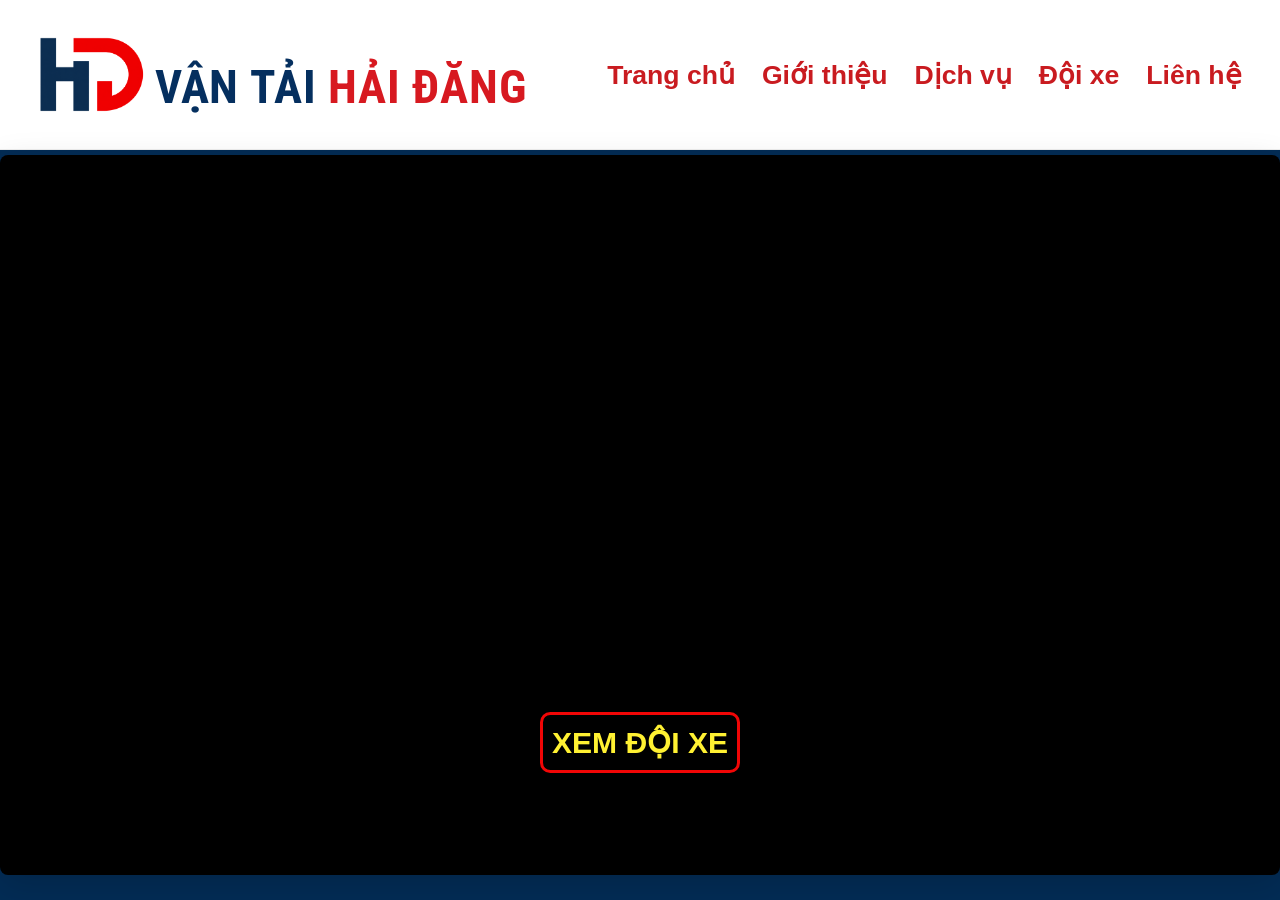
==== index.html @ 01729046 "final fix hero video pc mobile" ====
<!DOCTYPE html>
<html lang="vi">

<head>
    <meta charset="UTF-8">

    <meta
        name="viewport"
        content="width=device-width, initial-scale=1.0"
    >

    <title>Vận Tải Hải Đăng</title>

    <!-- GOOGLE FONT -->
    <link
        rel="preconnect"
        href="https://fonts.googleapis.com"
    >

    <link
        rel="preconnect"
        href="https://fonts.gstatic.com"
        crossorigin
    >

    <link
        href="https://fonts.googleapis.com/css2?family=Roboto+Condensed:wght@600;700;800&display=swap"
        rel="stylesheet"
    >

    <style>

        /* =====================================================
           1. RESET
        ===================================================== */

        * {
            margin: 0;
            padding: 0;
            box-sizing: border-box;
        }

        html,
        body {
            width: 100%;
            min-height: 100%;
        }

        body {
            font-family: Arial, Helvetica, sans-serif;
            background: #032c55;
            overflow-x: hidden;
        }

        img,
        video {
            display: block;
            max-width: 100%;
        }


        /* =====================================================
           2. HEADER
        ===================================================== */

        .header {
            width: 100%;
            min-height: 150px;

            display: flex;
            align-items: center;
            justify-content: space-between;

            gap: 30px;

            padding:
                0
                clamp(25px, 3vw, 60px);

            background: #ffffff;

            border-bottom:
                1px solid #eeeeee;
        }


        /* =====================================================
           3. LOGO + TÊN CÔNG TY
        ===================================================== */

        .brand {
            display: flex;
            align-items: flex-end;

            min-width: 0;
        }

        .brand-logo {
            width:
                clamp(
                    100px,
                    8.4vw,
                    160px
                );

            height:
                clamp(
                    80px,
                    6.3vw,
                    120px
                );

            object-fit: contain;

            flex-shrink: 0;
        }

        .brand-name {
            margin-left:
                clamp(
                    8px,
                    0.7vw,
                    12px
                );

            margin-bottom: 8px;

            font-family:
                "Roboto Condensed",
                Arial,
                sans-serif;

            font-size:
                clamp(
                    32px,
                    3.65vw,
                    70px
                );

            font-weight: 700;

            line-height: 0.8;

            letter-spacing: 0.8px;

            white-space: nowrap;
        }

        .brand-blue {
            color: #052f5f;
        }

        .brand-red {
            color: #d71920;
        }


        /* =====================================================
           4. MENU
        ===================================================== */

        .menu {
            display: flex;
            align-items: center;
            justify-content: flex-end;

            gap:
                clamp(
                    15px,
                    2.1vw,
                    40px
                );

            flex-shrink: 0;
        }

        .menu a {
            color: #c91b20;

            text-decoration: none;

            white-space: nowrap;

            font-size:
                clamp(
                    18px,
                    2.08vw,
                    40px
                );

            font-weight: 700;

            transition:
                color 0.2s ease,
                opacity 0.2s ease;
        }

        .menu a:hover {
            color: #052944;
            opacity: 0.75;
        }

        .menu a.active {
            color: #c91b20;
        }


        /* =====================================================
           5. MAIN
        ===================================================== */

        main {
            width: 100%;
        }


        /* =====================================================
           6. HERO
        ===================================================== */

        .hero {
            position: relative;

            width:
                min(
                    100%,
                    2050px
                );

            aspect-ratio: 16 / 9;

            margin:
                5px
                auto
                0;

            overflow: hidden;

            background: #000000;

            border-radius: 8px;

            box-shadow:
                0
                10px
                35px
                rgba(0, 0, 0, 0.15);
        }


        /* =====================================================
           7. BACKGROUND
        ===================================================== */

        .hero-background {
            position: absolute;
            inset: 0;

            width: 100%;
            height: 100%;

            background:
                url("image/background.jpg")
                center
                center
                / cover
                no-repeat;

            transform:
                translateX(0);

            transition:
                transform
                1.2s
                cubic-bezier(.77, 0, .18, 1);

            z-index: 2;
        }


        /* =====================================================
           8. VIDEO
        ===================================================== */

        .hero-video {
            position: absolute;
            inset: 0;

            width: 100%;
            height: 100%;

            background: #000000;

            transform:
                translateX(100%);

            transition:
                transform
                1.2s
                cubic-bezier(.77, 0, .18, 1);

            z-index: 1;
        }

        .hero-video video {
            width: 100%;
            height: 100%;

            object-fit: contain;

            background: #000000;
        }


        /* =====================================================
           9. TRẠNG THÁI HIỂN THỊ VIDEO
        ===================================================== */

        .hero.show-video
        .hero-background {
            transform:
                translateX(-100%);
        }

        .hero.show-video
        .hero-video {
            transform:
                translateX(0);
        }


        /* =====================================================
           10. TRẠNG THÁI QUAY VỀ BACKGROUND
        ===================================================== */

        .hero.show-background
        .hero-background {
            transform:
                translateX(0);
        }

        .hero.show-background
        .hero-video {
            transform:
                translateX(-100%);
        }


        /* =====================================================
           11. NÚT PC TRÊN HERO
        ===================================================== */

        .hero-content {
            position: absolute;
            inset: 0;

            display: flex;
            align-items: flex-end;
            justify-content: center;

            padding-bottom:
                clamp(
                    35px,
                    8vw,
                    165px
                );

            z-index: 10;
        }


        /* =====================================================
           12. NÚT XEM ĐỘI XE
        ===================================================== */

        .fleet-btn {
            width:
                clamp(
                    190px,
                    15.6vw,
                    300px
                );

            height:
                clamp(
                    55px,
                    4.7vw,
                    90px
                );

            display: inline-flex;
            align-items: center;
            justify-content: center;

            border:
                clamp(
                    3px,
                    0.26vw,
                    5px
                )
                solid
                #f10606;

            border-radius:
                clamp(
                    10px,
                    0.8vw,
                    15px
                );

            background: transparent;

            color: #fff132;

            font-size:
                clamp(
                    18px,
                    2.35vw,
                    45px
                );

            font-weight: 700;

            text-decoration: none;

            cursor: pointer;

            transition:
                background 0.25s ease,
                border-color 0.25s ease,
                transform 0.25s ease;
        }

        .fleet-btn:hover {
            background: #d71920;
            border-color: #d71920;

            transform:
                translateY(-2px);
        }


        /* =====================================================
           13. NÚT ÂM THANH
        ===================================================== */

        .sound-btn {
            position: absolute;

            right:
                clamp(
                    15px,
                    1.3vw,
                    25px
                );

            bottom:
                clamp(
                    15px,
                    1.3vw,
                    25px
                );

            z-index: 20;

            padding:
                clamp(
                    8px,
                    0.65vw,
                    12px
                )
                clamp(
                    14px,
                    1vw,
                    20px
                );

            border: 0;

            border-radius: 30px;

            background:
                rgba(
                    0,
                    0,
                    0,
                    0.65
                );

            color: #ffffff;

            font-size:
                clamp(
                    12px,
                    0.83vw,
                    16px
                );

            font-weight: 700;

            cursor: pointer;

            white-space: nowrap;
        }


        /* =====================================================
           14. MOBILE ONLY
        ===================================================== */

        .mobile-fleet {
            display: none;
        }

        .mobile-intro {
            display: none;
        }


        /* =====================================================
           15. <= 1200PX
        ===================================================== */

        @media (max-width: 1200px) {

            .header {
                min-height: 120px;

                padding:
                    0
                    25px;

                gap: 20px;
            }

            .brand-name {
                font-size:
                    clamp(
                        28px,
                        3.5vw,
                        48px
                    );
            }

            .menu {
                gap: 18px;
            }

            .menu a {
                font-size:
                    clamp(
                        17px,
                        1.8vw,
                        25px
                    );
            }

        }


        /* =====================================================
           16. <= 900PX
        ===================================================== */

        @media (max-width: 900px) {

            .header {
                min-height: auto;

                flex-direction: column;

                justify-content: center;

                padding:
                    15px
                    20px;

                gap: 15px;
            }

            .brand {
                width: 100%;

                justify-content: center;
            }

            .brand-logo {
                width: 100px;
                height: 75px;
            }

            .brand-name {
                margin-left: 8px;
                margin-bottom: 7px;

                font-size: 34px;
            }

            .menu {
                width: 100%;

                justify-content: center;

                flex-wrap: wrap;

                gap:
                    12px
                    20px;
            }

            .menu a {
                font-size: 18px;
            }

            .hero {
                margin-top: 0;

                border-radius: 0;
            }

            .hero-content {
                padding-bottom: 100px;
            }

            .fleet-btn {
                width: 200px;
                height: 60px;

                font-size: 22px;
            }

        }


        /* =====================================================
           17. <= 768PX
        ===================================================== */

        @media (max-width: 768px) {

            .brand-logo {
                width: 85px;
                height: 65px;
            }

            .brand-name {
                font-size: 29px;
            }

            .menu {
                gap:
                    10px
                    16px;
            }

            .menu a {
                font-size: 16px;
            }

            .hero-content {
                padding-bottom: 80px;
            }

            .fleet-btn {
                width: 180px;
                height: 55px;

                font-size: 20px;

                border-width: 3px;
            }

        }


        /* =====================================================
           18. MOBILE <= 500PX

           PC VÀ MOBILE BẮT ĐẦU TÁCH GIAO DIỆN
        ===================================================== */

        @media (max-width: 500px) {

            /* HEADER */

            .header {
                width: 100%;

                padding:
                    10px
                    15px;

                gap: 10px;
            }

            .brand-logo {
                width: 70px;
                height: 55px;
            }

            .brand-name {
                margin-left: 6px;
                margin-bottom: 5px;

                font-size: 22px;

                letter-spacing: 0.3px;
            }


            /* MENU */

            .menu {
                width: 100%;

                justify-content: center;

                flex-wrap: wrap;

                gap:
                    8px
                    13px;
            }

            .menu a {
                font-size: 14px;
            }


            /* HERO */

            .hero {
                width: 100%;

                aspect-ratio: 16 / 9;

                margin: 0;

                border-radius: 0;
            }


            /* ẨN NÚT PC */

            .hero-content {
                display: none;
            }


            /* VIDEO MOBILE */

            .hero-video video {
                width: 100%;
                height: 100%;

                object-fit: contain;
            }


            /* SOUND MOBILE */

            .sound-btn {
                right: 10px;
                bottom: 10px;

                padding:
                    7px
                    10px;

                font-size: 11px;
            }


            /* NÚT RIÊNG MOBILE */

            .mobile-fleet {
                width: 100%;
                height: 75px;

                display: flex;
                align-items: center;
                justify-content: center;

                padding:
                    15px
                    0;

                background: #032c55;
            }

            .mobile-fleet
            .fleet-btn {
                width: 150px;
                height: 45px;

                border-width: 2px;

                border-radius: 8px;

                font-size: 16px;

                transform: none;
            }


            /* NỘI DUNG MOBILE SAU HERO */

            .mobile-intro {
                display: block;

                width: 100%;

                background: #032c55;
            }

        }


        /* =====================================================
           19. MOBILE RẤT NHỎ <= 380PX
        ===================================================== */

        @media (max-width: 380px) {

            .brand-logo {
                width: 60px;
                height: 48px;
            }

            .brand-name {
                font-size: 19px;
            }

            .menu {
                gap:
                    6px
                    10px;
            }

            .menu a {
                font-size: 13px;
            }

            .mobile-fleet {
                height: 70px;
            }

            .mobile-fleet
            .fleet-btn {
                width: 135px;
                height: 40px;

                font-size: 14px;
            }

        }


        /* =====================================================
           20. MÀN HÌNH SIÊU LỚN
        ===================================================== */

        @media (min-width: 2051px) {

            .hero {
                max-width: 2050px;
            }

        }

    </style>
</head>


<body>


    <!-- =====================================================
         HEADER
    ===================================================== -->

    <header class="header">


        <!-- LOGO + TÊN -->
        <div class="brand">

            <img
                class="brand-logo"
                src="image/logo.png"
                alt="Logo Vận Tải Hải Đăng"
            >

            <div class="brand-name">

                <span class="brand-blue">
                    VẬN TẢI
                </span>

                <span class="brand-red">
                    HẢI ĐĂNG
                </span>

            </div>

        </div>


        <!-- MENU -->
        <nav
            class="menu"
            aria-label="Menu chính"
        >

            <a
                href="index.html"
                class="active"
            >
                Trang chủ
            </a>

            <a href="#">
                Giới thiệu
            </a>

            <a href="#">
                Dịch vụ
            </a>

            <a href="#">
                Đội xe
            </a>

            <a href="lienhe.html">
                Liên hệ
            </a>

        </nav>

    </header>


    <!-- =====================================================
         MAIN
    ===================================================== -->

    <main>


        <!-- =================================================
             HERO
        ================================================== -->

        <section
            class="hero"
            id="hero"
        >


            <!-- BACKGROUND -->
            <div
                class="hero-background"
                aria-hidden="true"
            ></div>


            <!-- NÚT PC -->
            <div class="hero-content">

                <a
                    href="#"
                    class="fleet-btn"
                >
                    XEM ĐỘI XE
                </a>

            </div>


            <!-- VIDEO -->
            <div class="hero-video">

                <video
                    id="heroVideo"
                    muted
                    autoplay
                    playsinline
                    webkit-playsinline
                    preload="auto"
                    disablepictureinpicture
                >
                    <source
                        src="videoweb.mp4"
                        type="video/mp4"
                    >
                    Trình duyệt không hỗ trợ video.
                </video>


                <!-- SOUND -->
                <button
                    class="sound-btn"
                    id="soundBtn"
                    type="button"
                    aria-label="Bật hoặc tắt âm thanh video"
                >
                    🔇 Bật âm thanh
                </button>

            </div>

        </section>


        <!-- =================================================
             NÚT MOBILE
        ================================================== -->

        <div class="mobile-fleet">

            <a
                href="#"
                class="fleet-btn"
            >
                XEM ĐỘI XE
            </a>

        </div>


        <!-- =================================================
             PHẦN SAU HERO MOBILE
        ================================================== -->

        <section class="mobile-intro">

        </section>


    </main>


    <!-- =====================================================
         JAVASCRIPT
    ===================================================== -->
    <script>
        (() => {
            "use strict";

            const hero = document.getElementById("hero");
            const video = document.getElementById("heroVideo");
            const soundBtn = document.getElementById("soundBtn");

            const BACKGROUND_TIME = 5000;
            const SLIDE_TIME = 1200;

            const background = hero.querySelector(".hero-background");
            const videoLayer = hero.querySelector(".hero-video");

            const isMobile = window.matchMedia("(max-width: 500px)").matches;

            let cycleTimer = null;
            let transitionTimer = null;
            let cycleLocked = false;

            /* ==============================
               CẤU HÌNH ÂM THANH
            ============================== */
            video.muted = true;
            video.defaultMuted = true;
            video.volume = 1;

            function updateSoundButton() {
                soundBtn.textContent = video.muted
                    ? "🔇 Bật âm thanh"
                    : "🔊 Tắt âm thanh";
            }

            soundBtn.addEventListener("click", async () => {
                video.muted = !video.muted;
                updateSoundButton();

                if (video.paused) {
                    try {
                        await video.play();
                    } catch (error) {
                        console.log("Không thể phát video sau khi bật âm thanh:", error);
                    }
                }
            });

            updateSoundButton();

            /* ==============================
               HÀM HỖ TRỢ HIỆU ỨNG
            ============================== */
            function clearTimers() {
                clearTimeout(cycleTimer);
                clearTimeout(transitionTimer);
            }

            function setNoTransition() {
                background.style.transition = "none";
                videoLayer.style.transition = "none";
            }

            function setSlideTransition() {
                const transition = `transform ${SLIDE_TIME}ms cubic-bezier(.77, 0, .18, 1)`;
                background.style.transition = transition;
                videoLayer.style.transition = transition;
            }

            function showBackgroundInstant() {
                setNoTransition();

                background.style.transform = "translateX(0)";
                videoLayer.style.transform = "translateX(100%)";

                void hero.offsetWidth;
                setSlideTransition();
            }

            async function prepareVideoAtStart() {
                video.muted = true;
                updateSoundButton();

                try {
                    if (video.readyState < 1) {
                        video.load();
                    }

                    try {
                        video.currentTime = 0;
                    } catch (_) {}

                    const playPromise = video.play();

                    if (playPromise && typeof playPromise.then === "function") {
                        await playPromise;
                    }

                    // Đảm bảo video bắt đầu đúng từ đầu khi xuất hiện.
                    try {
                        video.currentTime = 0;
                    } catch (_) {}

                    return true;
                } catch (error) {
                    console.log("Autoplay chưa được trình duyệt cho phép:", error);
                    return false;
                }
            }

            async function slideToVideo() {
                if (cycleLocked) return;
                cycleLocked = true;
                clearTimers();

                const canPlay = await prepareVideoAtStart();

                if (!canPlay) {
                    cycleLocked = false;
                    // Không chuyển sang khung đen nếu autoplay bị chặn.
                    cycleTimer = setTimeout(slideToVideo, 1500);
                    return;
                }

                setNoTransition();
                background.style.transform = "translateX(0)";
                videoLayer.style.transform = "translateX(100%)";

                void hero.offsetWidth;
                setSlideTransition();

                requestAnimationFrame(() => {
                    background.style.transform = "translateX(-100%)";
                    videoLayer.style.transform = "translateX(0)";
                });

                transitionTimer = setTimeout(() => {
                    cycleLocked = false;
                }, SLIDE_TIME + 50);
            }

            function slideBackToBackground() {
                if (cycleLocked) return;
                cycleLocked = true;
                clearTimers();

                // Chuẩn bị background ở bên PHẢI để lướt vào thay video.
                setNoTransition();
                background.style.transform = "translateX(100%)";
                videoLayer.style.transform = "translateX(0)";

                void hero.offsetWidth;
                setSlideTransition();

                requestAnimationFrame(() => {
                    background.style.transform = "translateX(0)";
                    videoLayer.style.transform = "translateX(-100%)";
                });

                transitionTimer = setTimeout(() => {
                    video.pause();

                    setNoTransition();
                    background.style.transform = "translateX(0)";
                    videoLayer.style.transform = "translateX(100%)";

                    void hero.offsetWidth;
                    setSlideTransition();

                    cycleLocked = false;
                    cycleTimer = setTimeout(slideToVideo, BACKGROUND_TIME);
                }, SLIDE_TIME + 50);
            }

            video.addEventListener("ended", slideBackToBackground);

            video.addEventListener("error", () => {
                console.log("Video không tải được. Giữ background.");
                clearTimers();
                video.pause();
                showBackgroundInstant();
                cycleLocked = false;
            });

            /* =====================================================
               PC
               - Background 5 giây
               - Sau đó mới phát video
            ===================================================== */
            async function startDesktopMode() {
                clearTimers();
                cycleLocked = false;
                video.pause();

                try {
                    video.currentTime = 0;
                } catch (_) {}

                showBackgroundInstant();
                cycleTimer = setTimeout(slideToVideo, BACKGROUND_TIME);
            }

            /* =====================================================
               MOBILE
               TÁCH RIÊNG:
               - Khởi động video muted ngay khi tải trang để Safari/
                 Chrome mobile cấp quyền autoplay.
               - Video vẫn nằm ngoài màn hình bên phải.
               - Đúng 5 giây sẽ tua về 00:00 rồi mới trượt vào.
            ===================================================== */
            async function startMobileMode() {
                clearTimers();
                cycleLocked = false;
                showBackgroundInstant();

                video.muted = true;
                video.defaultMuted = true;
                updateSoundButton();

                try {
                    video.load();
                } catch (_) {}

                // "Mồi" autoplay ngay khi trang được mở trên mobile.
                try {
                    const p = video.play();
                    if (p && typeof p.catch === "function") {
                        p.catch(() => {});
                    }
                } catch (_) {}

                cycleTimer = setTimeout(slideToVideo, BACKGROUND_TIME);

                // Dự phòng cho một số trình duyệt mobile cần lần chạm đầu tiên.
                const unlockMobileVideo = async () => {
                    if (!isMobile) return;

                    video.muted = true;

                    try {
                        await video.play();
                    } catch (_) {}

                    document.removeEventListener("touchstart", unlockMobileVideo);
                    document.removeEventListener("pointerdown", unlockMobileVideo);
                };

                document.addEventListener("touchstart", unlockMobileVideo, { once: true, passive: true });
                document.addEventListener("pointerdown", unlockMobileVideo, { once: true, passive: true });
            }

            if (isMobile) {
                startMobileMode();
            } else {
                startDesktopMode();
            }

            window.addEventListener("pagehide", clearTimers);
        })();
    </script>



</body>
</html>
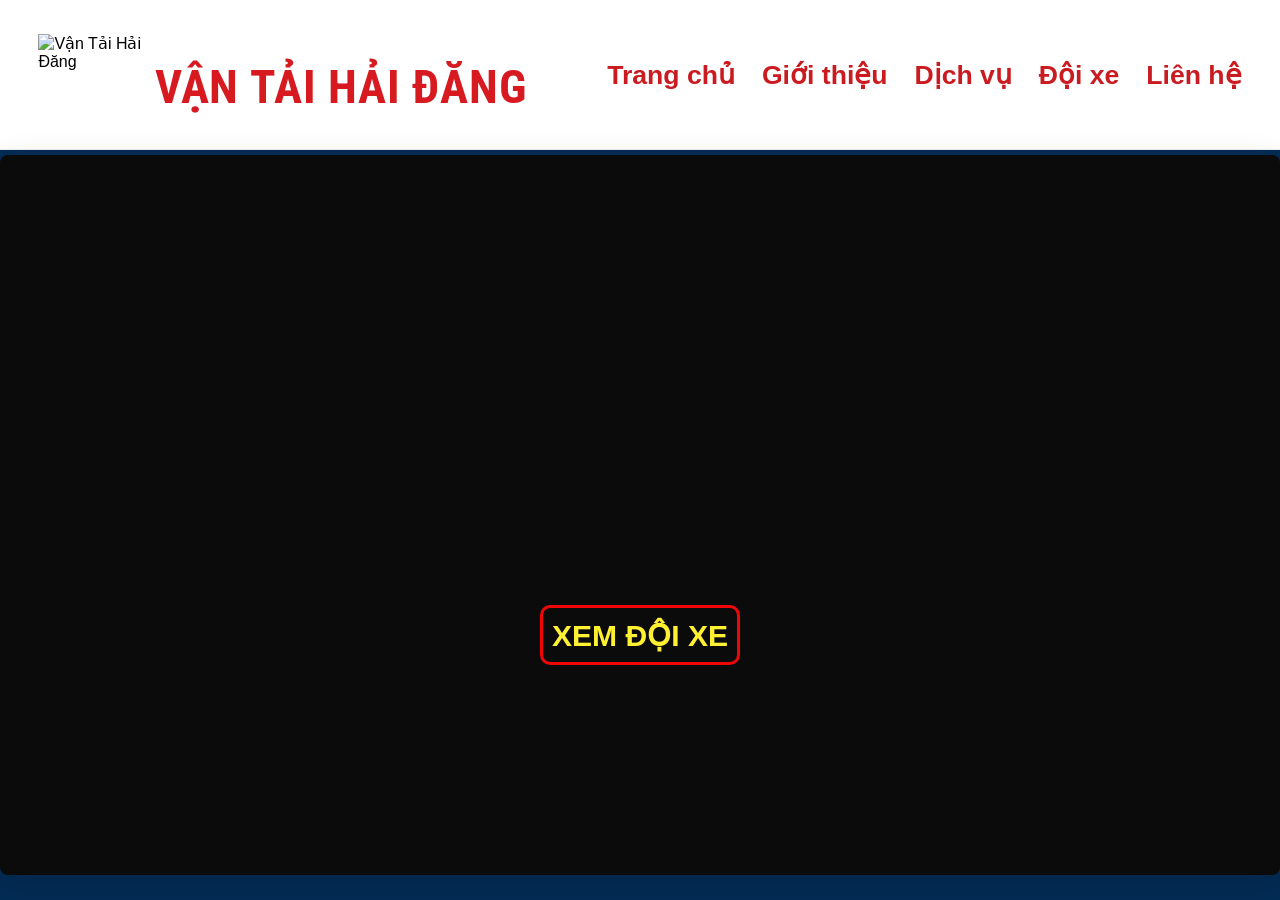
==== commit 663072ac: "final fix hero video pc mobile" ====
--- a/index.html
+++ b/index.html
@@ -4,25 +4,11 @@
 <head>
     <meta charset="UTF-8">
 
-    <meta
-        name="viewport"
-        content="width=device-width, initial-scale=1.0"
-    >
+    <meta name="viewport" content="width=device-width, initial-scale=1.0">
 
     <title>Vận Tải Hải Đăng</title>
 
-    <!-- GOOGLE FONT -->
-    <link
-        rel="preconnect"
-        href="https://fonts.googleapis.com"
-    >
-
-    <link
-        rel="preconnect"
-        href="https://fonts.gstatic.com"
-        crossorigin
-    >
-
+    <!-- FONT -->
     <link
         href="https://fonts.googleapis.com/css2?family=Roboto+Condensed:wght@600;700;800&display=swap"
         rel="stylesheet"
@@ -31,7 +17,7 @@
     <style>
 
         /* =====================================================
-           1. RESET
+           RESET
         ===================================================== */
 
         * {
@@ -40,123 +26,100 @@
             box-sizing: border-box;
         }
 
+
         html,
         body {
             width: 100%;
             min-height: 100%;
         }
 
+
         body {
             font-family: Arial, Helvetica, sans-serif;
             background: #032c55;
             overflow-x: hidden;
         }
 
+
         img,
         video {
-            display: block;
             max-width: 100%;
         }
 
 
         /* =====================================================
-           2. HEADER
+           HEADER
         ===================================================== */
 
         .header {
             width: 100%;
             min-height: 150px;
 
+            background: #ffffff;
+
             display: flex;
             align-items: center;
             justify-content: space-between;
 
+            padding: 0 clamp(25px, 3vw, 60px);
+
+            border-bottom: 1px solid #eeeeee;
+
             gap: 30px;
-
-            padding:
-                0
-                clamp(25px, 3vw, 60px);
-
-            background: #ffffff;
-
-            border-bottom:
-                1px solid #eeeeee;
-        }
-
-
-        /* =====================================================
-           3. LOGO + TÊN CÔNG TY
-        ===================================================== */
-
-        .brand {
+        }
+
+
+        /* =====================================================
+           LOGO
+        ===================================================== */
+
+        .logo {
             display: flex;
             align-items: flex-end;
 
+            flex-shrink: 1;
+
             min-width: 0;
         }
 
-        .brand-logo {
-            width:
-                clamp(
-                    100px,
-                    8.4vw,
-                    160px
-                );
-
-            height:
-                clamp(
-                    80px,
-                    6.3vw,
-                    120px
-                );
+
+        .logo img {
+            width: clamp(100px, 8.4vw, 160px);
+            height: clamp(80px, 6.3vw, 120px);
 
             object-fit: contain;
 
+            display: block;
+
             flex-shrink: 0;
         }
 
-        .brand-name {
-            margin-left:
-                clamp(
-                    8px,
-                    0.7vw,
-                    12px
-                );
-
+
+        .logo-text {
+            margin-left: clamp(8px, 0.7vw, 12px);
             margin-bottom: 8px;
 
-            font-family:
-                "Roboto Condensed",
-                Arial,
-                sans-serif;
-
-            font-size:
-                clamp(
-                    32px,
-                    3.65vw,
-                    70px
-                );
+            color: #d71920;
+
+            font-family: "Roboto Condensed", Arial, sans-serif;
+
+            /*
+                Tự co giãn theo màn hình
+            */
+            font-size: clamp(32px, 3.65vw, 70px);
 
             font-weight: 700;
 
+            letter-spacing: 0.8px;
+
             line-height: 0.8;
 
-            letter-spacing: 0.8px;
-
             white-space: nowrap;
         }
 
-        .brand-blue {
-            color: #052f5f;
-        }
-
-        .brand-red {
-            color: #d71920;
-        }
-
-
-        /* =====================================================
-           4. MENU
+
+        /* =====================================================
+           MENU
         ===================================================== */
 
         .menu {
@@ -164,49 +127,42 @@
             align-items: center;
             justify-content: flex-end;
 
-            gap:
-                clamp(
-                    15px,
-                    2.1vw,
-                    40px
-                );
+            gap: clamp(15px, 2.1vw, 40px);
 
             flex-shrink: 0;
         }
 
+
         .menu a {
+            font-size: clamp(18px, 2.08vw, 40px);
+
+            font-weight: 700;
+
             color: #c91b20;
 
             text-decoration: none;
 
             white-space: nowrap;
-
-            font-size:
-                clamp(
-                    18px,
-                    2.08vw,
-                    40px
-                );
-
-            font-weight: 700;
 
             transition:
                 color 0.2s ease,
                 opacity 0.2s ease;
         }
 
+
         .menu a:hover {
             color: #052944;
             opacity: 0.75;
         }
 
-        .menu a.active {
+
+        .menu .active {
             color: #c91b20;
         }
 
 
         /* =====================================================
-           5. MAIN
+           MAIN
         ===================================================== */
 
         main {
@@ -215,310 +171,268 @@
 
 
         /* =====================================================
-           6. HERO
+           HERO / BANNER
         ===================================================== */
 
         .hero {
+
+            /*
+                Banner luôn giữ tỷ lệ 16:9
+            */
+            width: min(100%, 2050px);
+
+            aspect-ratio: 16 / 9;
+
+            margin: 5px auto 0;
+
             position: relative;
 
-            width:
-                min(
-                    100%,
-                    2050px
-                );
-
-            aspect-ratio: 16 / 9;
-
-            margin:
-                5px
-                auto
-                0;
-
             overflow: hidden;
 
-            background: #000000;
+            background: #0b0b0b;
 
             border-radius: 8px;
 
             box-shadow:
-                0
-                10px
-                35px
-                rgba(0, 0, 0, 0.15);
-        }
-
-
-        /* =====================================================
-           7. BACKGROUND
+                0 10px 35px rgba(0, 0, 0, 0.15);
+        }
+
+
+        /* =====================================================
+           BACKGROUND
         ===================================================== */
 
         .hero-background {
+
             position: absolute;
+
             inset: 0;
 
             width: 100%;
             height: 100%;
 
-            background:
-                url("image/background.jpg")
-                center
-                center
-                / cover
-                no-repeat;
-
-            transform:
-                translateX(0);
+            background-image: url("Image/background.png");
+
+            /*
+                Giữ đúng tỷ lệ ảnh.
+            */
+            background-size: cover;
+
+            background-position: center;
+
+            background-repeat: no-repeat;
+
+            transform: translateX(0);
 
             transition:
-                transform
-                1.2s
-                cubic-bezier(.77, 0, .18, 1);
+                transform 1.2s cubic-bezier(.77, 0, .18, 1);
 
             z-index: 2;
         }
 
 
         /* =====================================================
-           8. VIDEO
+           VIDEO
         ===================================================== */
 
         .hero-video {
+
             position: absolute;
+
             inset: 0;
 
             width: 100%;
             height: 100%;
 
-            background: #000000;
-
-            transform:
-                translateX(100%);
+            background: #000;
+
+            transform: translateX(100%);
 
             transition:
-                transform
-                1.2s
-                cubic-bezier(.77, 0, .18, 1);
+                transform 1.2s cubic-bezier(.77, 0, .18, 1);
 
             z-index: 1;
         }
 
+
         .hero-video video {
+
             width: 100%;
             height: 100%;
 
+            /*
+                Giữ nguyên tỷ lệ video
+            */
             object-fit: contain;
 
-            background: #000000;
-        }
-
-
-        /* =====================================================
-           9. TRẠNG THÁI HIỂN THỊ VIDEO
-        ===================================================== */
-
-        .hero.show-video
-        .hero-background {
-            transform:
-                translateX(-100%);
-        }
-
-        .hero.show-video
-        .hero-video {
-            transform:
-                translateX(0);
-        }
-
-
-        /* =====================================================
-           10. TRẠNG THÁI QUAY VỀ BACKGROUND
-        ===================================================== */
-
-        .hero.show-background
-        .hero-background {
-            transform:
-                translateX(0);
-        }
-
-        .hero.show-background
-        .hero-video {
-            transform:
-                translateX(-100%);
-        }
-
-
-        /* =====================================================
-           11. NÚT PC TRÊN HERO
+            display: block;
+        }
+
+
+        /* =====================================================
+           CHUYỂN BACKGROUND → VIDEO
+        ===================================================== */
+
+        .hero.show-video .hero-background {
+            transform: translateX(-100%);
+        }
+
+
+        .hero.show-video .hero-video {
+            transform: translateX(0);
+        }
+
+
+        /* =====================================================
+           QUAY VIDEO → BACKGROUND
+        ===================================================== */
+
+        .hero.show-background .hero-background {
+            transform: translateX(0);
+        }
+
+
+        .hero.show-background .hero-video {
+            transform: translateX(-100%);
+        }
+
+
+        /* =====================================================
+           NỘI DUNG TRÊN BANNER
         ===================================================== */
 
         .hero-content {
+
             position: absolute;
-            inset: 0;
+
+            left: 0;
+            right: 0;
+
+            /*
+                Không dùng margin-top cố định nữa.
+            */
+            top: 0;
+
+            width: 100%;
+            height: 100%;
 
             display: flex;
+
             align-items: flex-end;
+
             justify-content: center;
 
-            padding-bottom:
-                clamp(
-                    35px,
-                    8vw,
-                    165px
-                );
+            padding-bottom: clamp(80px, 16.4vw, 335px);
 
             z-index: 10;
         }
 
 
         /* =====================================================
-           12. NÚT XEM ĐỘI XE
-        ===================================================== */
-
-        .fleet-btn {
-            width:
-                clamp(
-                    190px,
-                    15.6vw,
-                    300px
-                );
-
-            height:
-                clamp(
-                    55px,
-                    4.7vw,
-                    90px
-                );
+           NÚT XEM ĐỘI XE
+        ===================================================== */
+
+        .hero-btn {
 
             display: inline-flex;
+
             align-items: center;
             justify-content: center;
 
+            width: clamp(190px, 15.6vw, 300px);
+
+            height: clamp(55px, 4.7vw, 90px);
+
             border:
-                clamp(
-                    3px,
-                    0.26vw,
-                    5px
-                )
+                clamp(3px, 0.26vw, 5px)
                 solid
                 #f10606;
 
             border-radius:
-                clamp(
-                    10px,
-                    0.8vw,
-                    15px
-                );
+                clamp(10px, 0.8vw, 15px);
+
+            color: #fff132;
 
             background: transparent;
 
+            font-size:
+                clamp(18px, 2.35vw, 45px);
+
+            font-weight: 700;
+
+            text-decoration: none;
+
+            cursor: pointer;
+
+            transition:
+                all 0.3s ease;
+
+            /*
+                Không dùng top:315px nữa.
+            */
+            position: relative;
+        }
+
+
+        .hero-btn:hover {
+
             color: #fff132;
 
+            background: #d71920;
+
+            border-color: #d71920;
+        }
+
+
+        /* =====================================================
+           NÚT ÂM THANH
+        ===================================================== */
+
+        #soundBtn {
+
+            position: absolute;
+
+            right: clamp(15px, 1.3vw, 25px);
+
+            bottom: clamp(15px, 1.3vw, 25px);
+
+            z-index: 20;
+
+            padding:
+                clamp(8px, 0.65vw, 12px)
+                clamp(14px, 1vw, 20px);
+
+            border: none;
+
+            border-radius: 30px;
+
+            background:
+                rgba(0, 0, 0, 0.65);
+
+            color: white;
+
             font-size:
-                clamp(
-                    18px,
-                    2.35vw,
-                    45px
-                );
+                clamp(12px, 0.83vw, 16px);
 
             font-weight: 700;
 
-            text-decoration: none;
-
             cursor: pointer;
 
+            white-space: nowrap;
+
             transition:
-                background 0.25s ease,
-                border-color 0.25s ease,
-                transform 0.25s ease;
-        }
-
-        .fleet-btn:hover {
-            background: #d71920;
-            border-color: #d71920;
-
-            transform:
-                translateY(-2px);
-        }
-
-
-        /* =====================================================
-           13. NÚT ÂM THANH
-        ===================================================== */
-
-        .sound-btn {
-            position: absolute;
-
-            right:
-                clamp(
-                    15px,
-                    1.3vw,
-                    25px
-                );
-
-            bottom:
-                clamp(
-                    15px,
-                    1.3vw,
-                    25px
-                );
-
-            z-index: 20;
-
-            padding:
-                clamp(
-                    8px,
-                    0.65vw,
-                    12px
-                )
-                clamp(
-                    14px,
-                    1vw,
-                    20px
-                );
-
-            border: 0;
-
-            border-radius: 30px;
-
-            background:
-                rgba(
-                    0,
-                    0,
-                    0,
-                    0.65
-                );
-
-            color: #ffffff;
-
-            font-size:
-                clamp(
-                    12px,
-                    0.83vw,
-                    16px
-                );
-
-            font-weight: 700;
-
-            cursor: pointer;
-
-            white-space: nowrap;
-        }
-
-
-        /* =====================================================
-           14. MOBILE ONLY
-        ===================================================== */
-
-        .mobile-fleet {
-            display: none;
-        }
-
-        .mobile-intro {
-            display: none;
-        }
-
-
-        /* =====================================================
-           15. <= 1200PX
+                background 0.2s ease;
+        }
+
+
+        #soundBtn:hover {
+            background: rgba(0, 0, 0, 0.85);
+        }
+
+
+        /* =====================================================
+           LAPTOP / PC NHỎ
+           1200px
         ===================================================== */
 
         @media (max-width: 1200px) {
@@ -527,348 +441,324 @@
                 min-height: 120px;
 
                 padding:
-                    0
-                    25px;
+                    0 25px;
 
                 gap: 20px;
             }
 
-            .brand-name {
-                font-size:
-                    clamp(
-                        28px,
-                        3.5vw,
-                        48px
-                    );
-            }
+
+            .logo-text {
+                font-size: clamp(28px, 3.5vw, 48px);
+            }
+
 
             .menu {
                 gap: 18px;
             }
 
+
             .menu a {
-                font-size:
-                    clamp(
-                        17px,
-                        1.8vw,
-                        25px
-                    );
-            }
-
-        }
-
-
-        /* =====================================================
-           16. <= 900PX
+                font-size: clamp(17px, 1.8vw, 25px);
+            }
+        }
+
+
+        /* =====================================================
+           LAPTOP / PC 900px
         ===================================================== */
 
         @media (max-width: 900px) {
 
             .header {
+
                 min-height: auto;
 
+                padding:
+                    15px 20px;
+
                 flex-direction: column;
 
                 justify-content: center;
 
+                gap: 15px;
+            }
+
+
+            .logo {
+
+                justify-content: center;
+
+                width: 100%;
+            }
+
+
+            .logo img {
+
+                width: 100px;
+
+                height: 75px;
+            }
+
+
+            .logo-text {
+
+                font-size: 34px;
+
+                margin-left: 8px;
+
+                margin-bottom: 7px;
+            }
+
+
+            .menu {
+
+                width: 100%;
+
+                justify-content: center;
+
+                flex-wrap: wrap;
+
+                gap: 12px 20px;
+            }
+
+
+            .menu a {
+
+                font-size: 18px;
+            }
+
+
+            .hero {
+
+                margin-top: 0;
+
+                border-radius: 0;
+            }
+
+
+            .hero-content {
+
+                padding-bottom: 100px;
+            }
+
+
+            .hero-btn {
+
+                width: 200px;
+
+                height: 60px;
+
+                font-size: 22px;
+            }
+        }
+
+
+        /* =====================================================
+           TABLET
+           768px
+        ===================================================== */
+
+        @media (max-width: 768px) {
+
+            .logo img {
+
+                width: 85px;
+
+                height: 65px;
+            }
+
+
+            .logo-text {
+
+                font-size: 29px;
+            }
+
+
+            .menu {
+
+                gap: 10px 16px;
+            }
+
+
+            .menu a {
+
+                font-size: 16px;
+            }
+
+
+            .hero-content {
+
+                padding-bottom: 80px;
+            }
+
+
+            .hero-btn {
+
+                width: 180px;
+
+                height: 55px;
+
+                font-size: 20px;
+
+                border-width: 3px;
+            }
+        }
+
+
+        /* =====================================================
+           ĐIỆN THOẠI
+           500px
+        ===================================================== */
+
+        @media (max-width: 500px) {
+
+            .header {
+
                 padding:
-                    15px
-                    20px;
-
-                gap: 15px;
-            }
-
-            .brand {
+                    10px 15px;
+
+                gap: 10px;
+            }
+
+
+            .logo img {
+
+                width: 70px;
+
+                height: 55px;
+            }
+
+
+            .logo-text {
+
+                font-size: 22px;
+
+                margin-left: 6px;
+
+                margin-bottom: 5px;
+
+                letter-spacing: 0.3px;
+            }
+
+
+            .menu {
+
+                gap: 8px 13px;
+            }
+
+
+            .menu a {
+
+                font-size: 14px;
+            }
+
+
+            .hero {
+
                 width: 100%;
 
-                justify-content: center;
-            }
-
-            .brand-logo {
-                width: 100px;
-                height: 75px;
-            }
-
-            .brand-name {
-                margin-left: 8px;
-                margin-bottom: 7px;
-
-                font-size: 34px;
-            }
+                aspect-ratio: 16 / 9;
+            }
+
+
+            .hero-content {
+
+                padding-bottom: 45px;
+            }
+
+
+            .hero-btn {
+
+                width: 150px;
+
+                height: 45px;
+
+                font-size: 16px;
+
+                border-width: 2px;
+
+                border-radius: 8px;
+            }
+
+
+            #soundBtn {
+
+                right: 10px;
+
+                bottom: 10px;
+
+                padding:
+                    7px 10px;
+
+                font-size: 11px;
+            }
+        }
+
+
+        /* =====================================================
+           ĐIỆN THOẠI RẤT NHỎ
+           380px
+        ===================================================== */
+
+        @media (max-width: 380px) {
+
+            .logo img {
+
+                width: 60px;
+
+                height: 48px;
+            }
+
+
+            .logo-text {
+
+                font-size: 19px;
+            }
+
+
+            .menu a {
+
+                font-size: 13px;
+            }
+
 
             .menu {
-                width: 100%;
-
-                justify-content: center;
-
-                flex-wrap: wrap;
-
-                gap:
-                    12px
-                    20px;
-            }
-
-            .menu a {
-                font-size: 18px;
-            }
+
+                gap: 6px 10px;
+            }
+
+
+            .hero-content {
+
+                padding-bottom: 35px;
+            }
+
+
+            .hero-btn {
+
+                width: 135px;
+
+                height: 40px;
+
+                font-size: 14px;
+            }
+        }
+
+
+        /* =====================================================
+           MÀN HÌNH CỰC LỚN
+        ===================================================== */
+
+        @media (min-width: 2051px) {
 
             .hero {
-                margin-top: 0;
-
-                border-radius: 0;
-            }
-
-            .hero-content {
-                padding-bottom: 100px;
-            }
-
-            .fleet-btn {
-                width: 200px;
-                height: 60px;
-
-                font-size: 22px;
-            }
-
-        }
-
-
-        /* =====================================================
-           17. <= 768PX
-        ===================================================== */
-
-        @media (max-width: 768px) {
-
-            .brand-logo {
-                width: 85px;
-                height: 65px;
-            }
-
-            .brand-name {
-                font-size: 29px;
-            }
-
-            .menu {
-                gap:
-                    10px
-                    16px;
-            }
-
-            .menu a {
-                font-size: 16px;
-            }
-
-            .hero-content {
-                padding-bottom: 80px;
-            }
-
-            .fleet-btn {
-                width: 180px;
-                height: 55px;
-
-                font-size: 20px;
-
-                border-width: 3px;
-            }
-
-        }
-
-
-        /* =====================================================
-           18. MOBILE <= 500PX
-
-           PC VÀ MOBILE BẮT ĐẦU TÁCH GIAO DIỆN
-        ===================================================== */
-
-        @media (max-width: 500px) {
-
-            /* HEADER */
-
-            .header {
-                width: 100%;
-
-                padding:
-                    10px
-                    15px;
-
-                gap: 10px;
-            }
-
-            .brand-logo {
-                width: 70px;
-                height: 55px;
-            }
-
-            .brand-name {
-                margin-left: 6px;
-                margin-bottom: 5px;
-
-                font-size: 22px;
-
-                letter-spacing: 0.3px;
-            }
-
-
-            /* MENU */
-
-            .menu {
-                width: 100%;
-
-                justify-content: center;
-
-                flex-wrap: wrap;
-
-                gap:
-                    8px
-                    13px;
-            }
-
-            .menu a {
-                font-size: 14px;
-            }
-
-
-            /* HERO */
-
-            .hero {
-                width: 100%;
-
-                aspect-ratio: 16 / 9;
-
-                margin: 0;
-
-                border-radius: 0;
-            }
-
-
-            /* ẨN NÚT PC */
-
-            .hero-content {
-                display: none;
-            }
-
-
-            /* VIDEO MOBILE */
-
-            .hero-video video {
-                width: 100%;
-                height: 100%;
-
-                object-fit: contain;
-            }
-
-
-            /* SOUND MOBILE */
-
-            .sound-btn {
-                right: 10px;
-                bottom: 10px;
-
-                padding:
-                    7px
-                    10px;
-
-                font-size: 11px;
-            }
-
-
-            /* NÚT RIÊNG MOBILE */
-
-            .mobile-fleet {
-                width: 100%;
-                height: 75px;
-
-                display: flex;
-                align-items: center;
-                justify-content: center;
-
-                padding:
-                    15px
-                    0;
-
-                background: #032c55;
-            }
-
-            .mobile-fleet
-            .fleet-btn {
-                width: 150px;
-                height: 45px;
-
-                border-width: 2px;
-
-                border-radius: 8px;
-
-                font-size: 16px;
-
-                transform: none;
-            }
-
-
-            /* NỘI DUNG MOBILE SAU HERO */
-
-            .mobile-intro {
-                display: block;
-
-                width: 100%;
-
-                background: #032c55;
-            }
-
-        }
-
-
-        /* =====================================================
-           19. MOBILE RẤT NHỎ <= 380PX
-        ===================================================== */
-
-        @media (max-width: 380px) {
-
-            .brand-logo {
-                width: 60px;
-                height: 48px;
-            }
-
-            .brand-name {
-                font-size: 19px;
-            }
-
-            .menu {
-                gap:
-                    6px
-                    10px;
-            }
-
-            .menu a {
-                font-size: 13px;
-            }
-
-            .mobile-fleet {
-                height: 70px;
-            }
-
-            .mobile-fleet
-            .fleet-btn {
-                width: 135px;
-                height: 40px;
-
-                font-size: 14px;
-            }
-
-        }
-
-
-        /* =====================================================
-           20. MÀN HÌNH SIÊU LỚN
-        ===================================================== */
-
-        @media (min-width: 2051px) {
-
-            .hero {
+
                 max-width: 2050px;
             }
-
         }
 
     </style>
+
 </head>
 
 
@@ -881,36 +771,25 @@
 
     <header class="header">
 
-
-        <!-- LOGO + TÊN -->
-        <div class="brand">
+        <!-- LOGO -->
+
+        <div class="logo">
 
             <img
-                class="brand-logo"
-                src="image/logo.png"
-                alt="Logo Vận Tải Hải Đăng"
+                src="Image/logo.png"
+                alt="Vận Tải Hải Đăng"
             >
 
-            <div class="brand-name">
-
-                <span class="brand-blue">
-                    VẬN TẢI
-                </span>
-
-                <span class="brand-red">
-                    HẢI ĐĂNG
-                </span>
-
+            <div class="logo-text">
+                VẬN TẢI HẢI ĐĂNG
             </div>
 
         </div>
 
 
         <!-- MENU -->
-        <nav
-            class="menu"
-            aria-label="Menu chính"
-        >
+
+        <nav class="menu">
 
             <a
                 href="index.html"
@@ -919,17 +798,21 @@
                 Trang chủ
             </a>
 
-            <a href="#">
+
+            <a href="javascript:void(0);">
                 Giới thiệu
             </a>
 
-            <a href="#">
+
+            <a href="javascript:void(0);">
                 Dịch vụ
             </a>
 
-            <a href="#">
+
+            <a href="javascript:void(0);">
                 Đội xe
             </a>
+
 
             <a href="lienhe.html">
                 Liên hệ
@@ -941,101 +824,58 @@
 
 
     <!-- =====================================================
-         MAIN
+         BANNER TRANG CHỦ
     ===================================================== -->
 
     <main>
 
-
-        <!-- =================================================
-             HERO
-        ================================================== -->
-
-        <section
-            class="hero"
-            id="hero"
-        >
+        <section class="hero">
 
 
             <!-- BACKGROUND -->
-            <div
-                class="hero-background"
-                aria-hidden="true"
-            ></div>
-
-
-            <!-- NÚT PC -->
-            <div class="hero-content">
-
-                <a
-                    href="#"
-                    class="fleet-btn"
-                >
-                    XEM ĐỘI XE
-                </a>
+
+            <div class="hero-background">
+
+                <div class="hero-content">
+
+                    <a
+                        href="javascript:void(0);"
+                        class="hero-btn"
+                    >
+                        XEM ĐỘI XE
+                    </a>
+
+                </div>
 
             </div>
 
 
             <!-- VIDEO -->
+
             <div class="hero-video">
 
                 <video
                     id="heroVideo"
                     muted
-                    autoplay
                     playsinline
-                    webkit-playsinline
                     preload="auto"
-                    disablepictureinpicture
                 >
+
                     <source
                         src="videoweb.mp4"
                         type="video/mp4"
                     >
-                    Trình duyệt không hỗ trợ video.
+
                 </video>
 
 
-                <!-- SOUND -->
-                <button
-                    class="sound-btn"
-                    id="soundBtn"
-                    type="button"
-                    aria-label="Bật hoặc tắt âm thanh video"
-                >
+                <button id="soundBtn">
                     🔇 Bật âm thanh
                 </button>
 
             </div>
 
         </section>
-
-
-        <!-- =================================================
-             NÚT MOBILE
-        ================================================== -->
-
-        <div class="mobile-fleet">
-
-            <a
-                href="#"
-                class="fleet-btn"
-            >
-                XEM ĐỘI XE
-            </a>
-
-        </div>
-
-
-        <!-- =================================================
-             PHẦN SAU HERO MOBILE
-        ================================================== -->
-
-        <section class="mobile-intro">
-
-        </section>
-
 
     </main>
 
@@ -1043,266 +883,118 @@
     <!-- =====================================================
          JAVASCRIPT
     ===================================================== -->
+
     <script>
-        (() => {
-            "use strict";
-
-            const hero = document.getElementById("hero");
-            const video = document.getElementById("heroVideo");
-            const soundBtn = document.getElementById("soundBtn");
-
-            const BACKGROUND_TIME = 5000;
-            const SLIDE_TIME = 1200;
-
-            const background = hero.querySelector(".hero-background");
-            const videoLayer = hero.querySelector(".hero-video");
-
-            const isMobile = window.matchMedia("(max-width: 500px)").matches;
-
-            let cycleTimer = null;
-            let transitionTimer = null;
-            let cycleLocked = false;
-
-            /* ==============================
-               CẤU HÌNH ÂM THANH
-            ============================== */
-            video.muted = true;
-            video.defaultMuted = true;
-            video.volume = 1;
-
-            function updateSoundButton() {
-                soundBtn.textContent = video.muted
-                    ? "🔇 Bật âm thanh"
-                    : "🔊 Tắt âm thanh";
-            }
-
-            soundBtn.addEventListener("click", async () => {
-                video.muted = !video.muted;
-                updateSoundButton();
-
-                if (video.paused) {
-                    try {
-                        await video.play();
-                    } catch (error) {
-                        console.log("Không thể phát video sau khi bật âm thanh:", error);
-                    }
+
+        const hero =
+            document.querySelector(".hero");
+
+        const video =
+            document.getElementById("heroVideo");
+
+        const soundBtn =
+            document.getElementById("soundBtn");
+
+
+        /* =====================================================
+           SAU 5 GIÂY → HIỆN VIDEO
+        ===================================================== */
+
+        setTimeout(() => {
+
+            hero.classList.add("show-video");
+
+            video.currentTime = 0;
+
+            video.play().catch(error => {
+
+                console.log(
+                    "Không thể autoplay:",
+                    error
+                );
+
+            });
+
+        }, 5000);
+
+
+        /* =====================================================
+           NÚT ÂM THANH
+        ===================================================== */
+
+        soundBtn.addEventListener(
+            "click",
+            () => {
+
+                if (video.muted) {
+
+                    video.muted = false;
+
+                    soundBtn.textContent =
+                        "🔊 Tắt âm thanh";
+
+                } else {
+
+                    video.muted = true;
+
+                    soundBtn.textContent =
+                        "🔇 Bật âm thanh";
                 }
-            });
-
-            updateSoundButton();
-
-            /* ==============================
-               HÀM HỖ TRỢ HIỆU ỨNG
-            ============================== */
-            function clearTimers() {
-                clearTimeout(cycleTimer);
-                clearTimeout(transitionTimer);
-            }
-
-            function setNoTransition() {
-                background.style.transition = "none";
-                videoLayer.style.transition = "none";
-            }
-
-            function setSlideTransition() {
-                const transition = `transform ${SLIDE_TIME}ms cubic-bezier(.77, 0, .18, 1)`;
-                background.style.transition = transition;
-                videoLayer.style.transition = transition;
-            }
-
-            function showBackgroundInstant() {
-                setNoTransition();
-
-                background.style.transform = "translateX(0)";
-                videoLayer.style.transform = "translateX(100%)";
-
-                void hero.offsetWidth;
-                setSlideTransition();
-            }
-
-            async function prepareVideoAtStart() {
-                video.muted = true;
-                updateSoundButton();
-
-                try {
-                    if (video.readyState < 1) {
-                        video.load();
-                    }
-
-                    try {
-                        video.currentTime = 0;
-                    } catch (_) {}
-
-                    const playPromise = video.play();
-
-                    if (playPromise && typeof playPromise.then === "function") {
-                        await playPromise;
-                    }
-
-                    // Đảm bảo video bắt đầu đúng từ đầu khi xuất hiện.
-                    try {
-                        video.currentTime = 0;
-                    } catch (_) {}
-
-                    return true;
-                } catch (error) {
-                    console.log("Autoplay chưa được trình duyệt cho phép:", error);
-                    return false;
-                }
-            }
-
-            async function slideToVideo() {
-                if (cycleLocked) return;
-                cycleLocked = true;
-                clearTimers();
-
-                const canPlay = await prepareVideoAtStart();
-
-                if (!canPlay) {
-                    cycleLocked = false;
-                    // Không chuyển sang khung đen nếu autoplay bị chặn.
-                    cycleTimer = setTimeout(slideToVideo, 1500);
-                    return;
-                }
-
-                setNoTransition();
-                background.style.transform = "translateX(0)";
-                videoLayer.style.transform = "translateX(100%)";
-
-                void hero.offsetWidth;
-                setSlideTransition();
-
-                requestAnimationFrame(() => {
-                    background.style.transform = "translateX(-100%)";
-                    videoLayer.style.transform = "translateX(0)";
-                });
-
-                transitionTimer = setTimeout(() => {
-                    cycleLocked = false;
-                }, SLIDE_TIME + 50);
-            }
-
-            function slideBackToBackground() {
-                if (cycleLocked) return;
-                cycleLocked = true;
-                clearTimers();
-
-                // Chuẩn bị background ở bên PHẢI để lướt vào thay video.
-                setNoTransition();
-                background.style.transform = "translateX(100%)";
-                videoLayer.style.transform = "translateX(0)";
-
-                void hero.offsetWidth;
-                setSlideTransition();
-
-                requestAnimationFrame(() => {
-                    background.style.transform = "translateX(0)";
-                    videoLayer.style.transform = "translateX(-100%)";
-                });
-
-                transitionTimer = setTimeout(() => {
-                    video.pause();
-
-                    setNoTransition();
-                    background.style.transform = "translateX(0)";
-                    videoLayer.style.transform = "translateX(100%)";
-
-                    void hero.offsetWidth;
-                    setSlideTransition();
-
-                    cycleLocked = false;
-                    cycleTimer = setTimeout(slideToVideo, BACKGROUND_TIME);
-                }, SLIDE_TIME + 50);
-            }
-
-            video.addEventListener("ended", slideBackToBackground);
-
-            video.addEventListener("error", () => {
-                console.log("Video không tải được. Giữ background.");
-                clearTimers();
-                video.pause();
-                showBackgroundInstant();
-                cycleLocked = false;
-            });
-
-            /* =====================================================
-               PC
-               - Background 5 giây
-               - Sau đó mới phát video
-            ===================================================== */
-            async function startDesktopMode() {
-                clearTimers();
-                cycleLocked = false;
-                video.pause();
-
-                try {
-                    video.currentTime = 0;
-                } catch (_) {}
-
-                showBackgroundInstant();
-                cycleTimer = setTimeout(slideToVideo, BACKGROUND_TIME);
-            }
-
-            /* =====================================================
-               MOBILE
-               TÁCH RIÊNG:
-               - Khởi động video muted ngay khi tải trang để Safari/
-                 Chrome mobile cấp quyền autoplay.
-               - Video vẫn nằm ngoài màn hình bên phải.
-               - Đúng 5 giây sẽ tua về 00:00 rồi mới trượt vào.
-            ===================================================== */
-            async function startMobileMode() {
-                clearTimers();
-                cycleLocked = false;
-                showBackgroundInstant();
-
-                video.muted = true;
-                video.defaultMuted = true;
-                updateSoundButton();
-
-                try {
-                    video.load();
-                } catch (_) {}
-
-                // "Mồi" autoplay ngay khi trang được mở trên mobile.
-                try {
-                    const p = video.play();
-                    if (p && typeof p.catch === "function") {
-                        p.catch(() => {});
-                    }
-                } catch (_) {}
-
-                cycleTimer = setTimeout(slideToVideo, BACKGROUND_TIME);
-
-                // Dự phòng cho một số trình duyệt mobile cần lần chạm đầu tiên.
-                const unlockMobileVideo = async () => {
-                    if (!isMobile) return;
-
-                    video.muted = true;
-
-                    try {
-                        await video.play();
-                    } catch (_) {}
-
-                    document.removeEventListener("touchstart", unlockMobileVideo);
-                    document.removeEventListener("pointerdown", unlockMobileVideo);
-                };
-
-                document.addEventListener("touchstart", unlockMobileVideo, { once: true, passive: true });
-                document.addEventListener("pointerdown", unlockMobileVideo, { once: true, passive: true });
-            }
-
-            if (isMobile) {
-                startMobileMode();
-            } else {
-                startDesktopMode();
-            }
-
-            window.addEventListener("pagehide", clearTimers);
-        })();
+
+            }
+        );
+
+
+        /* =====================================================
+           VIDEO HẾT
+           → BACKGROUND
+        ===================================================== */
+
+        video.addEventListener(
+            "ended",
+            () => {
+
+                hero.classList.remove(
+                    "show-video"
+                );
+
+                hero.classList.add(
+                    "show-background"
+                );
+
+                video.currentTime = 0;
+
+
+                /* BACKGROUND GIỮ 5 GIÂY */
+
+                setTimeout(() => {
+
+                    hero.classList.remove(
+                        "show-background"
+                    );
+
+                    hero.classList.add(
+                        "show-video"
+                    );
+
+
+                    video.play().catch(error => {
+
+                        console.log(
+                            "Không thể autoplay:",
+                            error
+                        );
+
+                    });
+
+                }, 5000);
+
+            }
+        );
+
     </script>
 
 
-
 </body>
+
 </html>
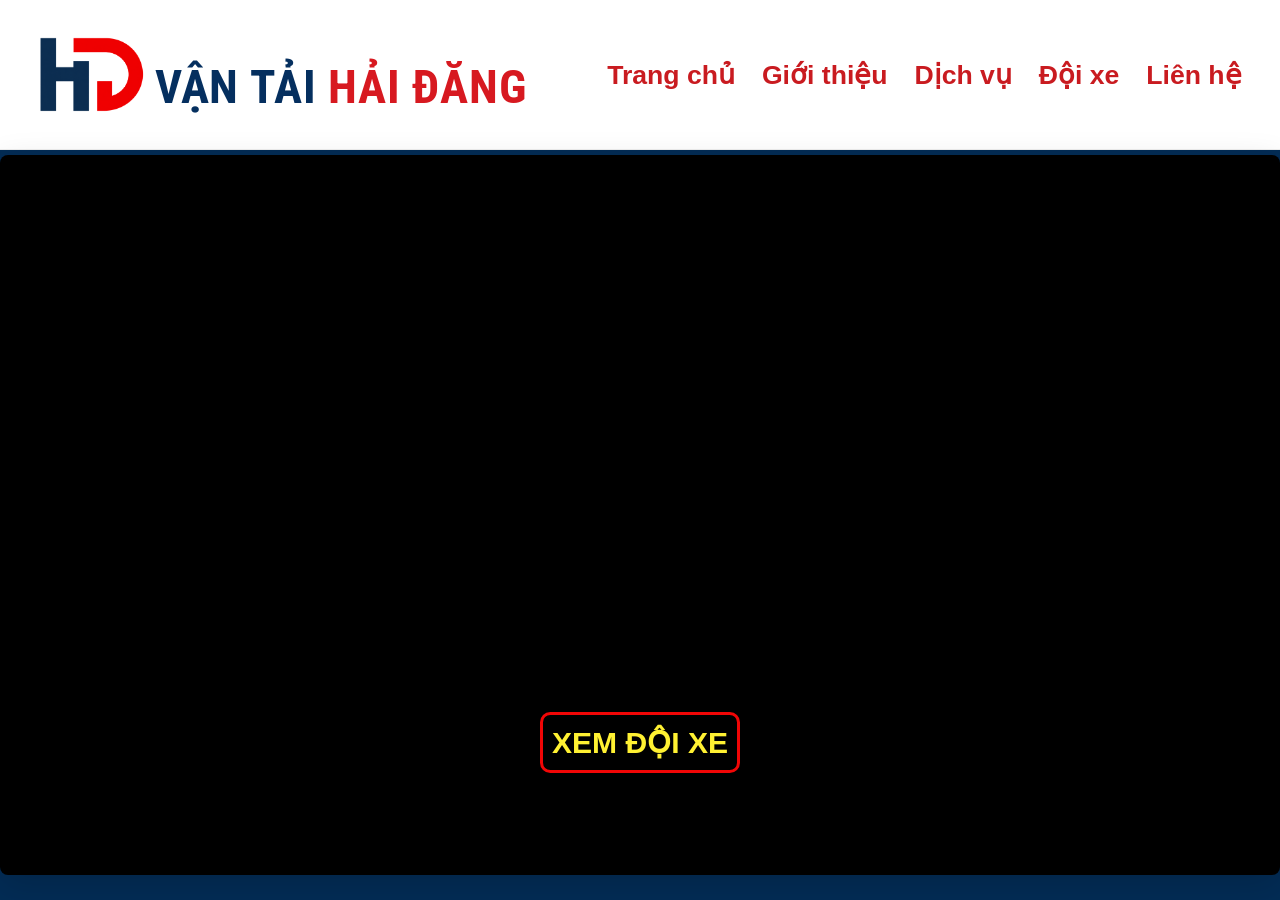
==== commit d4328ff0: "final fix hero video pc mobile" ====
--- a/index.html
+++ b/index.html
@@ -4,11 +4,25 @@
 <head>
     <meta charset="UTF-8">
 
-    <meta name="viewport" content="width=device-width, initial-scale=1.0">
+    <meta
+        name="viewport"
+        content="width=device-width, initial-scale=1.0"
+    >
 
     <title>Vận Tải Hải Đăng</title>
 
-    <!-- FONT -->
+    <!-- GOOGLE FONT -->
+    <link
+        rel="preconnect"
+        href="https://fonts.googleapis.com"
+    >
+
+    <link
+        rel="preconnect"
+        href="https://fonts.gstatic.com"
+        crossorigin
+    >
+
     <link
         href="https://fonts.googleapis.com/css2?family=Roboto+Condensed:wght@600;700;800&display=swap"
         rel="stylesheet"
@@ -17,7 +31,7 @@
     <style>
 
         /* =====================================================
-           RESET
+           1. RESET
         ===================================================== */
 
         * {
@@ -26,100 +40,123 @@
             box-sizing: border-box;
         }
 
-
         html,
         body {
             width: 100%;
             min-height: 100%;
         }
 
-
         body {
             font-family: Arial, Helvetica, sans-serif;
             background: #032c55;
             overflow-x: hidden;
         }
 
-
         img,
         video {
+            display: block;
             max-width: 100%;
         }
 
 
         /* =====================================================
-           HEADER
+           2. HEADER
         ===================================================== */
 
         .header {
             width: 100%;
             min-height: 150px;
 
-            background: #ffffff;
-
             display: flex;
             align-items: center;
             justify-content: space-between;
 
-            padding: 0 clamp(25px, 3vw, 60px);
-
-            border-bottom: 1px solid #eeeeee;
-
             gap: 30px;
-        }
-
-
-        /* =====================================================
-           LOGO
-        ===================================================== */
-
-        .logo {
+
+            padding:
+                0
+                clamp(25px, 3vw, 60px);
+
+            background: #ffffff;
+
+            border-bottom:
+                1px solid #eeeeee;
+        }
+
+
+        /* =====================================================
+           3. LOGO + TÊN CÔNG TY
+        ===================================================== */
+
+        .brand {
             display: flex;
             align-items: flex-end;
 
-            flex-shrink: 1;
-
             min-width: 0;
         }
 
-
-        .logo img {
-            width: clamp(100px, 8.4vw, 160px);
-            height: clamp(80px, 6.3vw, 120px);
+        .brand-logo {
+            width:
+                clamp(
+                    100px,
+                    8.4vw,
+                    160px
+                );
+
+            height:
+                clamp(
+                    80px,
+                    6.3vw,
+                    120px
+                );
 
             object-fit: contain;
 
-            display: block;
-
             flex-shrink: 0;
         }
 
-
-        .logo-text {
-            margin-left: clamp(8px, 0.7vw, 12px);
+        .brand-name {
+            margin-left:
+                clamp(
+                    8px,
+                    0.7vw,
+                    12px
+                );
+
             margin-bottom: 8px;
 
+            font-family:
+                "Roboto Condensed",
+                Arial,
+                sans-serif;
+
+            font-size:
+                clamp(
+                    32px,
+                    3.65vw,
+                    70px
+                );
+
+            font-weight: 700;
+
+            line-height: 0.8;
+
+            letter-spacing: 0.8px;
+
+            white-space: nowrap;
+        }
+
+        .brand-blue {
+            color: #052f5f;
+        }
+
+        .brand-red {
             color: #d71920;
-
-            font-family: "Roboto Condensed", Arial, sans-serif;
-
-            /*
-                Tự co giãn theo màn hình
-            */
-            font-size: clamp(32px, 3.65vw, 70px);
-
-            font-weight: 700;
-
-            letter-spacing: 0.8px;
-
-            line-height: 0.8;
-
-            white-space: nowrap;
-        }
-
-
-        /* =====================================================
-           MENU
+        }
+
+
+        /* =====================================================
+           4. MENU
         ===================================================== */
 
         .menu {
@@ -127,42 +164,49 @@
             align-items: center;
             justify-content: flex-end;
 
-            gap: clamp(15px, 2.1vw, 40px);
+            gap:
+                clamp(
+                    15px,
+                    2.1vw,
+                    40px
+                );
 
             flex-shrink: 0;
         }
 
-
         .menu a {
-            font-size: clamp(18px, 2.08vw, 40px);
+            color: #c91b20;
+
+            text-decoration: none;
+
+            white-space: nowrap;
+
+            font-size:
+                clamp(
+                    18px,
+                    2.08vw,
+                    40px
+                );
 
             font-weight: 700;
-
-            color: #c91b20;
-
-            text-decoration: none;
-
-            white-space: nowrap;
 
             transition:
                 color 0.2s ease,
                 opacity 0.2s ease;
         }
 
-
         .menu a:hover {
             color: #052944;
             opacity: 0.75;
         }
 
-
-        .menu .active {
+        .menu a.active {
             color: #c91b20;
         }
 
 
         /* =====================================================
-           MAIN
+           5. MAIN
         ===================================================== */
 
         main {
@@ -171,192 +215,209 @@
 
 
         /* =====================================================
-           HERO / BANNER
+           6. HERO
         ===================================================== */
 
         .hero {
-
-            /*
-                Banner luôn giữ tỷ lệ 16:9
-            */
-            width: min(100%, 2050px);
+            position: relative;
+
+            width:
+                min(
+                    100%,
+                    2050px
+                );
 
             aspect-ratio: 16 / 9;
 
-            margin: 5px auto 0;
-
-            position: relative;
+            margin:
+                5px
+                auto
+                0;
 
             overflow: hidden;
 
-            background: #0b0b0b;
+            background: #000000;
 
             border-radius: 8px;
 
             box-shadow:
-                0 10px 35px rgba(0, 0, 0, 0.15);
-        }
-
-
-        /* =====================================================
-           BACKGROUND
+                0
+                10px
+                35px
+                rgba(0, 0, 0, 0.15);
+        }
+
+
+        /* =====================================================
+           7. BACKGROUND
         ===================================================== */
 
         .hero-background {
-
             position: absolute;
-
             inset: 0;
 
             width: 100%;
             height: 100%;
 
-            background-image: url("Image/background.png");
-
-            /*
-                Giữ đúng tỷ lệ ảnh.
-            */
-            background-size: cover;
-
-            background-position: center;
-
-            background-repeat: no-repeat;
-
-            transform: translateX(0);
+            background:
+                url("image/background.jpg")
+                center
+                center
+                / cover
+                no-repeat;
+
+            transform:
+                translateX(0);
 
             transition:
-                transform 1.2s cubic-bezier(.77, 0, .18, 1);
+                transform
+                1.2s
+                cubic-bezier(.77, 0, .18, 1);
 
             z-index: 2;
         }
 
 
         /* =====================================================
-           VIDEO
+           8. VIDEO
         ===================================================== */
 
         .hero-video {
-
             position: absolute;
-
             inset: 0;
 
             width: 100%;
             height: 100%;
 
-            background: #000;
-
-            transform: translateX(100%);
+            background: #000000;
+
+            transform:
+                translateX(100%);
 
             transition:
-                transform 1.2s cubic-bezier(.77, 0, .18, 1);
+                transform
+                1.2s
+                cubic-bezier(.77, 0, .18, 1);
 
             z-index: 1;
         }
 
-
         .hero-video video {
-
             width: 100%;
             height: 100%;
 
-            /*
-                Giữ nguyên tỷ lệ video
-            */
             object-fit: contain;
 
-            display: block;
-        }
-
-
-        /* =====================================================
-           CHUYỂN BACKGROUND → VIDEO
-        ===================================================== */
-
-        .hero.show-video .hero-background {
-            transform: translateX(-100%);
-        }
-
-
-        .hero.show-video .hero-video {
-            transform: translateX(0);
-        }
-
-
-        /* =====================================================
-           QUAY VIDEO → BACKGROUND
-        ===================================================== */
-
-        .hero.show-background .hero-background {
-            transform: translateX(0);
-        }
-
-
-        .hero.show-background .hero-video {
-            transform: translateX(-100%);
-        }
-
-
-        /* =====================================================
-           NỘI DUNG TRÊN BANNER
+            background: #000000;
+        }
+
+
+        /* =====================================================
+           9. TRẠNG THÁI HIỂN THỊ VIDEO
+        ===================================================== */
+
+        .hero.show-video
+        .hero-background {
+            transform:
+                translateX(-100%);
+        }
+
+        .hero.show-video
+        .hero-video {
+            transform:
+                translateX(0);
+        }
+
+
+        /* =====================================================
+           10. TRẠNG THÁI QUAY VỀ BACKGROUND
+        ===================================================== */
+
+        .hero.show-background
+        .hero-background {
+            transform:
+                translateX(0);
+        }
+
+        .hero.show-background
+        .hero-video {
+            transform:
+                translateX(-100%);
+        }
+
+
+        /* =====================================================
+           11. NÚT PC TRÊN HERO
         ===================================================== */
 
         .hero-content {
-
             position: absolute;
-
-            left: 0;
-            right: 0;
-
-            /*
-                Không dùng margin-top cố định nữa.
-            */
-            top: 0;
-
-            width: 100%;
-            height: 100%;
+            inset: 0;
 
             display: flex;
-
             align-items: flex-end;
-
             justify-content: center;
 
-            padding-bottom: clamp(80px, 16.4vw, 335px);
+            padding-bottom:
+                clamp(
+                    35px,
+                    8vw,
+                    165px
+                );
 
             z-index: 10;
         }
 
 
         /* =====================================================
-           NÚT XEM ĐỘI XE
-        ===================================================== */
-
-        .hero-btn {
+           12. NÚT XEM ĐỘI XE
+        ===================================================== */
+
+        .fleet-btn {
+            width:
+                clamp(
+                    190px,
+                    15.6vw,
+                    300px
+                );
+
+            height:
+                clamp(
+                    55px,
+                    4.7vw,
+                    90px
+                );
 
             display: inline-flex;
-
             align-items: center;
             justify-content: center;
 
-            width: clamp(190px, 15.6vw, 300px);
-
-            height: clamp(55px, 4.7vw, 90px);
-
             border:
-                clamp(3px, 0.26vw, 5px)
+                clamp(
+                    3px,
+                    0.26vw,
+                    5px
+                )
                 solid
                 #f10606;
 
             border-radius:
-                clamp(10px, 0.8vw, 15px);
+                clamp(
+                    10px,
+                    0.8vw,
+                    15px
+                );
+
+            background: transparent;
 
             color: #fff132;
 
-            background: transparent;
-
             font-size:
-                clamp(18px, 2.35vw, 45px);
+                clamp(
+                    18px,
+                    2.35vw,
+                    45px
+                );
 
             font-weight: 700;
 
@@ -365,74 +426,99 @@
             cursor: pointer;
 
             transition:
-                all 0.3s ease;
-
-            /*
-                Không dùng top:315px nữa.
-            */
-            position: relative;
-        }
-
-
-        .hero-btn:hover {
-
-            color: #fff132;
-
+                background 0.25s ease,
+                border-color 0.25s ease,
+                transform 0.25s ease;
+        }
+
+        .fleet-btn:hover {
             background: #d71920;
-
             border-color: #d71920;
-        }
-
-
-        /* =====================================================
-           NÚT ÂM THANH
-        ===================================================== */
-
-        #soundBtn {
-
+
+            transform:
+                translateY(-2px);
+        }
+
+
+        /* =====================================================
+           13. NÚT ÂM THANH
+        ===================================================== */
+
+        .sound-btn {
             position: absolute;
 
-            right: clamp(15px, 1.3vw, 25px);
-
-            bottom: clamp(15px, 1.3vw, 25px);
+            right:
+                clamp(
+                    15px,
+                    1.3vw,
+                    25px
+                );
+
+            bottom:
+                clamp(
+                    15px,
+                    1.3vw,
+                    25px
+                );
 
             z-index: 20;
 
             padding:
-                clamp(8px, 0.65vw, 12px)
-                clamp(14px, 1vw, 20px);
-
-            border: none;
+                clamp(
+                    8px,
+                    0.65vw,
+                    12px
+                )
+                clamp(
+                    14px,
+                    1vw,
+                    20px
+                );
+
+            border: 0;
 
             border-radius: 30px;
 
             background:
-                rgba(0, 0, 0, 0.65);
-
-            color: white;
+                rgba(
+                    0,
+                    0,
+                    0,
+                    0.65
+                );
+
+            color: #ffffff;
 
             font-size:
-                clamp(12px, 0.83vw, 16px);
+                clamp(
+                    12px,
+                    0.83vw,
+                    16px
+                );
 
             font-weight: 700;
 
             cursor: pointer;
 
             white-space: nowrap;
-
-            transition:
-                background 0.2s ease;
-        }
-
-
-        #soundBtn:hover {
-            background: rgba(0, 0, 0, 0.85);
-        }
-
-
-        /* =====================================================
-           LAPTOP / PC NHỎ
-           1200px
+        }
+
+
+        /* =====================================================
+           14. MOBILE ONLY
+        ===================================================== */
+
+        .mobile-fleet {
+            display: none;
+        }
+
+        .mobile-intro {
+            display: none;
+        }
+
+
+        /* =====================================================
+           15. <= 1200PX
         ===================================================== */
 
         @media (max-width: 1200px) {
@@ -441,324 +527,348 @@
                 min-height: 120px;
 
                 padding:
-                    0 25px;
+                    0
+                    25px;
 
                 gap: 20px;
             }
 
-
-            .logo-text {
-                font-size: clamp(28px, 3.5vw, 48px);
-            }
-
+            .brand-name {
+                font-size:
+                    clamp(
+                        28px,
+                        3.5vw,
+                        48px
+                    );
+            }
 
             .menu {
                 gap: 18px;
             }
 
-
             .menu a {
-                font-size: clamp(17px, 1.8vw, 25px);
-            }
-        }
-
-
-        /* =====================================================
-           LAPTOP / PC 900px
+                font-size:
+                    clamp(
+                        17px,
+                        1.8vw,
+                        25px
+                    );
+            }
+
+        }
+
+
+        /* =====================================================
+           16. <= 900PX
         ===================================================== */
 
         @media (max-width: 900px) {
 
             .header {
-
                 min-height: auto;
 
+                flex-direction: column;
+
+                justify-content: center;
+
                 padding:
-                    15px 20px;
-
-                flex-direction: column;
+                    15px
+                    20px;
+
+                gap: 15px;
+            }
+
+            .brand {
+                width: 100%;
 
                 justify-content: center;
-
-                gap: 15px;
-            }
-
-
-            .logo {
+            }
+
+            .brand-logo {
+                width: 100px;
+                height: 75px;
+            }
+
+            .brand-name {
+                margin-left: 8px;
+                margin-bottom: 7px;
+
+                font-size: 34px;
+            }
+
+            .menu {
+                width: 100%;
 
                 justify-content: center;
 
+                flex-wrap: wrap;
+
+                gap:
+                    12px
+                    20px;
+            }
+
+            .menu a {
+                font-size: 18px;
+            }
+
+            .hero {
+                margin-top: 0;
+
+                border-radius: 0;
+            }
+
+            .hero-content {
+                padding-bottom: 100px;
+            }
+
+            .fleet-btn {
+                width: 200px;
+                height: 60px;
+
+                font-size: 22px;
+            }
+
+        }
+
+
+        /* =====================================================
+           17. <= 768PX
+        ===================================================== */
+
+        @media (max-width: 768px) {
+
+            .brand-logo {
+                width: 85px;
+                height: 65px;
+            }
+
+            .brand-name {
+                font-size: 29px;
+            }
+
+            .menu {
+                gap:
+                    10px
+                    16px;
+            }
+
+            .menu a {
+                font-size: 16px;
+            }
+
+            .hero-content {
+                padding-bottom: 80px;
+            }
+
+            .fleet-btn {
+                width: 180px;
+                height: 55px;
+
+                font-size: 20px;
+
+                border-width: 3px;
+            }
+
+        }
+
+
+        /* =====================================================
+           18. MOBILE <= 500PX
+
+           PC VÀ MOBILE BẮT ĐẦU TÁCH GIAO DIỆN
+        ===================================================== */
+
+        @media (max-width: 500px) {
+
+            /* HEADER */
+
+            .header {
                 width: 100%;
-            }
-
-
-            .logo img {
-
-                width: 100px;
-
+
+                padding:
+                    10px
+                    15px;
+
+                gap: 10px;
+            }
+
+            .brand-logo {
+                width: 70px;
+                height: 55px;
+            }
+
+            .brand-name {
+                margin-left: 6px;
+                margin-bottom: 5px;
+
+                font-size: 22px;
+
+                letter-spacing: 0.3px;
+            }
+
+
+            /* MENU */
+
+            .menu {
+                width: 100%;
+
+                justify-content: center;
+
+                flex-wrap: wrap;
+
+                gap:
+                    8px
+                    13px;
+            }
+
+            .menu a {
+                font-size: 14px;
+            }
+
+
+            /* HERO */
+
+            .hero {
+                width: 100%;
+
+                aspect-ratio: 16 / 9;
+
+                margin: 0;
+
+                border-radius: 0;
+            }
+
+
+            /* ẨN NÚT PC */
+
+            .hero-content {
+                display: none;
+            }
+
+
+            /* VIDEO MOBILE */
+
+            .hero-video video {
+                width: 100%;
+                height: 100%;
+
+                object-fit: contain;
+            }
+
+
+            /* SOUND MOBILE */
+
+            .sound-btn {
+                right: 10px;
+                bottom: 10px;
+
+                padding:
+                    7px
+                    10px;
+
+                font-size: 11px;
+            }
+
+
+            /* NÚT RIÊNG MOBILE */
+
+            .mobile-fleet {
+                width: 100%;
                 height: 75px;
-            }
-
-
-            .logo-text {
-
-                font-size: 34px;
-
-                margin-left: 8px;
-
-                margin-bottom: 7px;
-            }
-
+
+                display: flex;
+                align-items: center;
+                justify-content: center;
+
+                padding:
+                    15px
+                    0;
+
+                background: #032c55;
+            }
+
+            .mobile-fleet
+            .fleet-btn {
+                width: 150px;
+                height: 45px;
+
+                border-width: 2px;
+
+                border-radius: 8px;
+
+                font-size: 16px;
+
+                transform: none;
+            }
+
+
+            /* NỘI DUNG MOBILE SAU HERO */
+
+            .mobile-intro {
+                display: block;
+
+                width: 100%;
+
+                background: #032c55;
+            }
+
+        }
+
+
+        /* =====================================================
+           19. MOBILE RẤT NHỎ <= 380PX
+        ===================================================== */
+
+        @media (max-width: 380px) {
+
+            .brand-logo {
+                width: 60px;
+                height: 48px;
+            }
+
+            .brand-name {
+                font-size: 19px;
+            }
 
             .menu {
-
-                width: 100%;
-
-                justify-content: center;
-
-                flex-wrap: wrap;
-
-                gap: 12px 20px;
-            }
-
+                gap:
+                    6px
+                    10px;
+            }
 
             .menu a {
-
-                font-size: 18px;
-            }
-
+                font-size: 13px;
+            }
+
+            .mobile-fleet {
+                height: 70px;
+            }
+
+            .mobile-fleet
+            .fleet-btn {
+                width: 135px;
+                height: 40px;
+
+                font-size: 14px;
+            }
+
+        }
+
+
+        /* =====================================================
+           20. MÀN HÌNH SIÊU LỚN
+        ===================================================== */
+
+        @media (min-width: 2051px) {
 
             .hero {
-
-                margin-top: 0;
-
-                border-radius: 0;
-            }
-
-
-            .hero-content {
-
-                padding-bottom: 100px;
-            }
-
-
-            .hero-btn {
-
-                width: 200px;
-
-                height: 60px;
-
-                font-size: 22px;
-            }
-        }
-
-
-        /* =====================================================
-           TABLET
-           768px
-        ===================================================== */
-
-        @media (max-width: 768px) {
-
-            .logo img {
-
-                width: 85px;
-
-                height: 65px;
-            }
-
-
-            .logo-text {
-
-                font-size: 29px;
-            }
-
-
-            .menu {
-
-                gap: 10px 16px;
-            }
-
-
-            .menu a {
-
-                font-size: 16px;
-            }
-
-
-            .hero-content {
-
-                padding-bottom: 80px;
-            }
-
-
-            .hero-btn {
-
-                width: 180px;
-
-                height: 55px;
-
-                font-size: 20px;
-
-                border-width: 3px;
-            }
-        }
-
-
-        /* =====================================================
-           ĐIỆN THOẠI
-           500px
-        ===================================================== */
-
-        @media (max-width: 500px) {
-
-            .header {
-
-                padding:
-                    10px 15px;
-
-                gap: 10px;
-            }
-
-
-            .logo img {
-
-                width: 70px;
-
-                height: 55px;
-            }
-
-
-            .logo-text {
-
-                font-size: 22px;
-
-                margin-left: 6px;
-
-                margin-bottom: 5px;
-
-                letter-spacing: 0.3px;
-            }
-
-
-            .menu {
-
-                gap: 8px 13px;
-            }
-
-
-            .menu a {
-
-                font-size: 14px;
-            }
-
-
-            .hero {
-
-                width: 100%;
-
-                aspect-ratio: 16 / 9;
-            }
-
-
-            .hero-content {
-
-                padding-bottom: 45px;
-            }
-
-
-            .hero-btn {
-
-                width: 150px;
-
-                height: 45px;
-
-                font-size: 16px;
-
-                border-width: 2px;
-
-                border-radius: 8px;
-            }
-
-
-            #soundBtn {
-
-                right: 10px;
-
-                bottom: 10px;
-
-                padding:
-                    7px 10px;
-
-                font-size: 11px;
-            }
-        }
-
-
-        /* =====================================================
-           ĐIỆN THOẠI RẤT NHỎ
-           380px
-        ===================================================== */
-
-        @media (max-width: 380px) {
-
-            .logo img {
-
-                width: 60px;
-
-                height: 48px;
-            }
-
-
-            .logo-text {
-
-                font-size: 19px;
-            }
-
-
-            .menu a {
-
-                font-size: 13px;
-            }
-
-
-            .menu {
-
-                gap: 6px 10px;
-            }
-
-
-            .hero-content {
-
-                padding-bottom: 35px;
-            }
-
-
-            .hero-btn {
-
-                width: 135px;
-
-                height: 40px;
-
-                font-size: 14px;
-            }
-        }
-
-
-        /* =====================================================
-           MÀN HÌNH CỰC LỚN
-        ===================================================== */
-
-        @media (min-width: 2051px) {
-
-            .hero {
-
                 max-width: 2050px;
             }
+
         }
 
     </style>
-
 </head>
 
 
@@ -771,25 +881,36 @@
 
     <header class="header">
 
-        <!-- LOGO -->
-
-        <div class="logo">
+
+        <!-- LOGO + TÊN -->
+        <div class="brand">
 
             <img
-                src="Image/logo.png"
-                alt="Vận Tải Hải Đăng"
+                class="brand-logo"
+                src="image/logo.png"
+                alt="Logo Vận Tải Hải Đăng"
             >
 
-            <div class="logo-text">
-                VẬN TẢI HẢI ĐĂNG
+            <div class="brand-name">
+
+                <span class="brand-blue">
+                    VẬN TẢI
+                </span>
+
+                <span class="brand-red">
+                    HẢI ĐĂNG
+                </span>
+
             </div>
 
         </div>
 
 
         <!-- MENU -->
-
-        <nav class="menu">
+        <nav
+            class="menu"
+            aria-label="Menu chính"
+        >
 
             <a
                 href="index.html"
@@ -798,21 +919,17 @@
                 Trang chủ
             </a>
 
-
-            <a href="javascript:void(0);">
+            <a href="#">
                 Giới thiệu
             </a>
 
-
-            <a href="javascript:void(0);">
+            <a href="#">
                 Dịch vụ
             </a>
 
-
-            <a href="javascript:void(0);">
+            <a href="#">
                 Đội xe
             </a>
-
 
             <a href="lienhe.html">
                 Liên hệ
@@ -824,58 +941,101 @@
 
 
     <!-- =====================================================
-         BANNER TRANG CHỦ
+         MAIN
     ===================================================== -->
 
     <main>
 
-        <section class="hero">
+
+        <!-- =================================================
+             HERO
+        ================================================== -->
+
+        <section
+            class="hero"
+            id="hero"
+        >
 
 
             <!-- BACKGROUND -->
-
-            <div class="hero-background">
-
-                <div class="hero-content">
-
-                    <a
-                        href="javascript:void(0);"
-                        class="hero-btn"
-                    >
-                        XEM ĐỘI XE
-                    </a>
-
-                </div>
+            <div
+                class="hero-background"
+                aria-hidden="true"
+            ></div>
+
+
+            <!-- NÚT PC -->
+            <div class="hero-content">
+
+                <a
+                    href="#"
+                    class="fleet-btn"
+                >
+                    XEM ĐỘI XE
+                </a>
 
             </div>
 
 
             <!-- VIDEO -->
-
             <div class="hero-video">
 
                 <video
                     id="heroVideo"
                     muted
+                    autoplay
                     playsinline
+                    webkit-playsinline
                     preload="auto"
+                    disablepictureinpicture
                 >
-
                     <source
                         src="videoweb.mp4"
                         type="video/mp4"
                     >
-
+                    Trình duyệt không hỗ trợ video.
                 </video>
 
 
-                <button id="soundBtn">
+                <!-- SOUND -->
+                <button
+                    class="sound-btn"
+                    id="soundBtn"
+                    type="button"
+                    aria-label="Bật hoặc tắt âm thanh video"
+                >
                     🔇 Bật âm thanh
                 </button>
 
             </div>
 
         </section>
+
+
+        <!-- =================================================
+             NÚT MOBILE
+        ================================================== -->
+
+        <div class="mobile-fleet">
+
+            <a
+                href="#"
+                class="fleet-btn"
+            >
+                XEM ĐỘI XE
+            </a>
+
+        </div>
+
+
+        <!-- =================================================
+             PHẦN SAU HERO MOBILE
+        ================================================== -->
+
+        <section class="mobile-intro">
+
+        </section>
+
 
     </main>
 
@@ -883,118 +1043,266 @@
     <!-- =====================================================
          JAVASCRIPT
     ===================================================== -->
-
     <script>
-
-        const hero =
-            document.querySelector(".hero");
-
-        const video =
-            document.getElementById("heroVideo");
-
-        const soundBtn =
-            document.getElementById("soundBtn");
-
-
-        /* =====================================================
-           SAU 5 GIÂY → HIỆN VIDEO
-        ===================================================== */
-
-        setTimeout(() => {
-
-            hero.classList.add("show-video");
-
-            video.currentTime = 0;
-
-            video.play().catch(error => {
-
-                console.log(
-                    "Không thể autoplay:",
-                    error
-                );
-
+        (() => {
+            "use strict";
+
+            const hero = document.getElementById("hero");
+            const video = document.getElementById("heroVideo");
+            const soundBtn = document.getElementById("soundBtn");
+
+            const BACKGROUND_TIME = 5000;
+            const SLIDE_TIME = 1200;
+
+            const background = hero.querySelector(".hero-background");
+            const videoLayer = hero.querySelector(".hero-video");
+
+            const isMobile = window.matchMedia("(max-width: 500px)").matches;
+
+            let cycleTimer = null;
+            let transitionTimer = null;
+            let cycleLocked = false;
+
+            /* ==============================
+               CẤU HÌNH ÂM THANH
+            ============================== */
+            video.muted = true;
+            video.defaultMuted = true;
+            video.volume = 1;
+
+            function updateSoundButton() {
+                soundBtn.textContent = video.muted
+                    ? "🔇 Bật âm thanh"
+                    : "🔊 Tắt âm thanh";
+            }
+
+            soundBtn.addEventListener("click", async () => {
+                video.muted = !video.muted;
+                updateSoundButton();
+
+                if (video.paused) {
+                    try {
+                        await video.play();
+                    } catch (error) {
+                        console.log("Không thể phát video sau khi bật âm thanh:", error);
+                    }
+                }
             });
 
-        }, 5000);
-
-
-        /* =====================================================
-           NÚT ÂM THANH
-        ===================================================== */
-
-        soundBtn.addEventListener(
-            "click",
-            () => {
-
-                if (video.muted) {
-
-                    video.muted = false;
-
-                    soundBtn.textContent =
-                        "🔊 Tắt âm thanh";
-
-                } else {
+            updateSoundButton();
+
+            /* ==============================
+               HÀM HỖ TRỢ HIỆU ỨNG
+            ============================== */
+            function clearTimers() {
+                clearTimeout(cycleTimer);
+                clearTimeout(transitionTimer);
+            }
+
+            function setNoTransition() {
+                background.style.transition = "none";
+                videoLayer.style.transition = "none";
+            }
+
+            function setSlideTransition() {
+                const transition = `transform ${SLIDE_TIME}ms cubic-bezier(.77, 0, .18, 1)`;
+                background.style.transition = transition;
+                videoLayer.style.transition = transition;
+            }
+
+            function showBackgroundInstant() {
+                setNoTransition();
+
+                background.style.transform = "translateX(0)";
+                videoLayer.style.transform = "translateX(100%)";
+
+                void hero.offsetWidth;
+                setSlideTransition();
+            }
+
+            async function prepareVideoAtStart() {
+                video.muted = true;
+                updateSoundButton();
+
+                try {
+                    if (video.readyState < 1) {
+                        video.load();
+                    }
+
+                    try {
+                        video.currentTime = 0;
+                    } catch (_) {}
+
+                    const playPromise = video.play();
+
+                    if (playPromise && typeof playPromise.then === "function") {
+                        await playPromise;
+                    }
+
+                    // Đảm bảo video bắt đầu đúng từ đầu khi xuất hiện.
+                    try {
+                        video.currentTime = 0;
+                    } catch (_) {}
+
+                    return true;
+                } catch (error) {
+                    console.log("Autoplay chưa được trình duyệt cho phép:", error);
+                    return false;
+                }
+            }
+
+            async function slideToVideo() {
+                if (cycleLocked) return;
+                cycleLocked = true;
+                clearTimers();
+
+                const canPlay = await prepareVideoAtStart();
+
+                if (!canPlay) {
+                    cycleLocked = false;
+                    // Không chuyển sang khung đen nếu autoplay bị chặn.
+                    cycleTimer = setTimeout(slideToVideo, 1500);
+                    return;
+                }
+
+                setNoTransition();
+                background.style.transform = "translateX(0)";
+                videoLayer.style.transform = "translateX(100%)";
+
+                void hero.offsetWidth;
+                setSlideTransition();
+
+                requestAnimationFrame(() => {
+                    background.style.transform = "translateX(-100%)";
+                    videoLayer.style.transform = "translateX(0)";
+                });
+
+                transitionTimer = setTimeout(() => {
+                    cycleLocked = false;
+                }, SLIDE_TIME + 50);
+            }
+
+            function slideBackToBackground() {
+                if (cycleLocked) return;
+                cycleLocked = true;
+                clearTimers();
+
+                // Chuẩn bị background ở bên PHẢI để lướt vào thay video.
+                setNoTransition();
+                background.style.transform = "translateX(100%)";
+                videoLayer.style.transform = "translateX(0)";
+
+                void hero.offsetWidth;
+                setSlideTransition();
+
+                requestAnimationFrame(() => {
+                    background.style.transform = "translateX(0)";
+                    videoLayer.style.transform = "translateX(-100%)";
+                });
+
+                transitionTimer = setTimeout(() => {
+                    video.pause();
+
+                    setNoTransition();
+                    background.style.transform = "translateX(0)";
+                    videoLayer.style.transform = "translateX(100%)";
+
+                    void hero.offsetWidth;
+                    setSlideTransition();
+
+                    cycleLocked = false;
+                    cycleTimer = setTimeout(slideToVideo, BACKGROUND_TIME);
+                }, SLIDE_TIME + 50);
+            }
+
+            video.addEventListener("ended", slideBackToBackground);
+
+            video.addEventListener("error", () => {
+                console.log("Video không tải được. Giữ background.");
+                clearTimers();
+                video.pause();
+                showBackgroundInstant();
+                cycleLocked = false;
+            });
+
+            /* =====================================================
+               PC
+               - Background 5 giây
+               - Sau đó mới phát video
+            ===================================================== */
+            async function startDesktopMode() {
+                clearTimers();
+                cycleLocked = false;
+                video.pause();
+
+                try {
+                    video.currentTime = 0;
+                } catch (_) {}
+
+                showBackgroundInstant();
+                cycleTimer = setTimeout(slideToVideo, BACKGROUND_TIME);
+            }
+
+            /* =====================================================
+               MOBILE
+               TÁCH RIÊNG:
+               - Khởi động video muted ngay khi tải trang để Safari/
+                 Chrome mobile cấp quyền autoplay.
+               - Video vẫn nằm ngoài màn hình bên phải.
+               - Đúng 5 giây sẽ tua về 00:00 rồi mới trượt vào.
+            ===================================================== */
+            async function startMobileMode() {
+                clearTimers();
+                cycleLocked = false;
+                showBackgroundInstant();
+
+                video.muted = true;
+                video.defaultMuted = true;
+                updateSoundButton();
+
+                try {
+                    video.load();
+                } catch (_) {}
+
+                // "Mồi" autoplay ngay khi trang được mở trên mobile.
+                try {
+                    const p = video.play();
+                    if (p && typeof p.catch === "function") {
+                        p.catch(() => {});
+                    }
+                } catch (_) {}
+
+                cycleTimer = setTimeout(slideToVideo, BACKGROUND_TIME);
+
+                // Dự phòng cho một số trình duyệt mobile cần lần chạm đầu tiên.
+                const unlockMobileVideo = async () => {
+                    if (!isMobile) return;
 
                     video.muted = true;
 
-                    soundBtn.textContent =
-                        "🔇 Bật âm thanh";
-                }
-
-            }
-        );
-
-
-        /* =====================================================
-           VIDEO HẾT
-           → BACKGROUND
-        ===================================================== */
-
-        video.addEventListener(
-            "ended",
-            () => {
-
-                hero.classList.remove(
-                    "show-video"
-                );
-
-                hero.classList.add(
-                    "show-background"
-                );
-
-                video.currentTime = 0;
-
-
-                /* BACKGROUND GIỮ 5 GIÂY */
-
-                setTimeout(() => {
-
-                    hero.classList.remove(
-                        "show-background"
-                    );
-
-                    hero.classList.add(
-                        "show-video"
-                    );
-
-
-                    video.play().catch(error => {
-
-                        console.log(
-                            "Không thể autoplay:",
-                            error
-                        );
-
-                    });
-
-                }, 5000);
-
-            }
-        );
-
+                    try {
+                        await video.play();
+                    } catch (_) {}
+
+                    document.removeEventListener("touchstart", unlockMobileVideo);
+                    document.removeEventListener("pointerdown", unlockMobileVideo);
+                };
+
+                document.addEventListener("touchstart", unlockMobileVideo, { once: true, passive: true });
+                document.addEventListener("pointerdown", unlockMobileVideo, { once: true, passive: true });
+            }
+
+            if (isMobile) {
+                startMobileMode();
+            } else {
+                startDesktopMode();
+            }
+
+            window.addEventListener("pagehide", clearTimers);
+        })();
     </script>
 
 
+
 </body>
-
 </html>
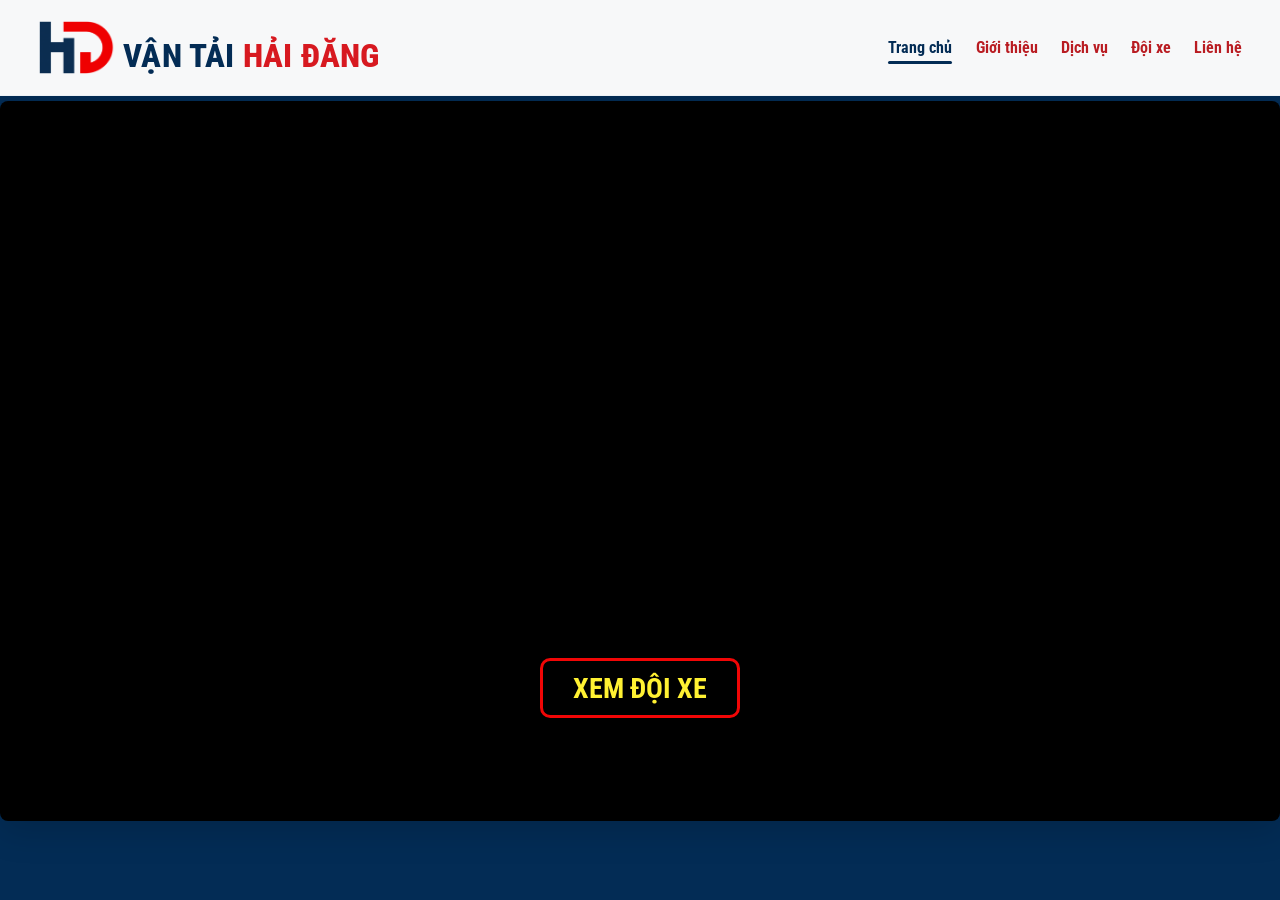
==== commit 868c4baf: "clean final responsive website" ====
--- a/index.html
+++ b/index.html
@@ -1,1308 +1,237 @@
 <!DOCTYPE html>
 <html lang="vi">
-
 <head>
-    <meta charset="UTF-8">
-
-    <meta
-        name="viewport"
-        content="width=device-width, initial-scale=1.0"
-    >
-
-    <title>Vận Tải Hải Đăng</title>
-
-    <!-- GOOGLE FONT -->
-    <link
-        rel="preconnect"
-        href="https://fonts.googleapis.com"
-    >
-
-    <link
-        rel="preconnect"
-        href="https://fonts.gstatic.com"
-        crossorigin
-    >
-
-    <link
-        href="https://fonts.googleapis.com/css2?family=Roboto+Condensed:wght@600;700;800&display=swap"
-        rel="stylesheet"
-    >
-
-    <style>
-
-        /* =====================================================
-           1. RESET
-        ===================================================== */
-
-        * {
-            margin: 0;
-            padding: 0;
-            box-sizing: border-box;
-        }
-
-        html,
-        body {
-            width: 100%;
-            min-height: 100%;
-        }
-
-        body {
-            font-family: Arial, Helvetica, sans-serif;
-            background: #032c55;
-            overflow-x: hidden;
-        }
-
-        img,
-        video {
-            display: block;
-            max-width: 100%;
-        }
-
-
-        /* =====================================================
-           2. HEADER
-        ===================================================== */
-
-        .header {
-            width: 100%;
-            min-height: 150px;
-
-            display: flex;
-            align-items: center;
-            justify-content: space-between;
-
-            gap: 30px;
-
-            padding:
-                0
-                clamp(25px, 3vw, 60px);
-
-            background: #ffffff;
-
-            border-bottom:
-                1px solid #eeeeee;
-        }
-
-
-        /* =====================================================
-           3. LOGO + TÊN CÔNG TY
-        ===================================================== */
-
-        .brand {
-            display: flex;
-            align-items: flex-end;
-
-            min-width: 0;
-        }
-
-        .brand-logo {
-            width:
-                clamp(
-                    100px,
-                    8.4vw,
-                    160px
-                );
-
-            height:
-                clamp(
-                    80px,
-                    6.3vw,
-                    120px
-                );
-
-            object-fit: contain;
-
-            flex-shrink: 0;
-        }
-
-        .brand-name {
-            margin-left:
-                clamp(
-                    8px,
-                    0.7vw,
-                    12px
-                );
-
-            margin-bottom: 8px;
-
-            font-family:
-                "Roboto Condensed",
-                Arial,
-                sans-serif;
-
-            font-size:
-                clamp(
-                    32px,
-                    3.65vw,
-                    70px
-                );
-
-            font-weight: 700;
-
-            line-height: 0.8;
-
-            letter-spacing: 0.8px;
-
-            white-space: nowrap;
-        }
-
-        .brand-blue {
-            color: #052f5f;
-        }
-
-        .brand-red {
-            color: #d71920;
-        }
-
-
-        /* =====================================================
-           4. MENU
-        ===================================================== */
-
-        .menu {
-            display: flex;
-            align-items: center;
-            justify-content: flex-end;
-
-            gap:
-                clamp(
-                    15px,
-                    2.1vw,
-                    40px
-                );
-
-            flex-shrink: 0;
-        }
-
-        .menu a {
-            color: #c91b20;
-
-            text-decoration: none;
-
-            white-space: nowrap;
-
-            font-size:
-                clamp(
-                    18px,
-                    2.08vw,
-                    40px
-                );
-
-            font-weight: 700;
-
-            transition:
-                color 0.2s ease,
-                opacity 0.2s ease;
-        }
-
-        .menu a:hover {
-            color: #052944;
-            opacity: 0.75;
-        }
-
-        .menu a.active {
-            color: #c91b20;
-        }
-
-
-        /* =====================================================
-           5. MAIN
-        ===================================================== */
-
-        main {
-            width: 100%;
-        }
-
-
-        /* =====================================================
-           6. HERO
-        ===================================================== */
-
-        .hero {
-            position: relative;
-
-            width:
-                min(
-                    100%,
-                    2050px
-                );
-
-            aspect-ratio: 16 / 9;
-
-            margin:
-                5px
-                auto
-                0;
-
-            overflow: hidden;
-
-            background: #000000;
-
-            border-radius: 8px;
-
-            box-shadow:
-                0
-                10px
-                35px
-                rgba(0, 0, 0, 0.15);
-        }
-
-
-        /* =====================================================
-           7. BACKGROUND
-        ===================================================== */
-
-        .hero-background {
-            position: absolute;
-            inset: 0;
-
-            width: 100%;
-            height: 100%;
-
-            background:
-                url("image/background.jpg")
-                center
-                center
-                / cover
-                no-repeat;
-
-            transform:
-                translateX(0);
-
-            transition:
-                transform
-                1.2s
-                cubic-bezier(.77, 0, .18, 1);
-
-            z-index: 2;
-        }
-
-
-        /* =====================================================
-           8. VIDEO
-        ===================================================== */
-
-        .hero-video {
-            position: absolute;
-            inset: 0;
-
-            width: 100%;
-            height: 100%;
-
-            background: #000000;
-
-            transform:
-                translateX(100%);
-
-            transition:
-                transform
-                1.2s
-                cubic-bezier(.77, 0, .18, 1);
-
-            z-index: 1;
-        }
-
-        .hero-video video {
-            width: 100%;
-            height: 100%;
-
-            object-fit: contain;
-
-            background: #000000;
-        }
-
-
-        /* =====================================================
-           9. TRẠNG THÁI HIỂN THỊ VIDEO
-        ===================================================== */
-
-        .hero.show-video
-        .hero-background {
-            transform:
-                translateX(-100%);
-        }
-
-        .hero.show-video
-        .hero-video {
-            transform:
-                translateX(0);
-        }
-
-
-        /* =====================================================
-           10. TRẠNG THÁI QUAY VỀ BACKGROUND
-        ===================================================== */
-
-        .hero.show-background
-        .hero-background {
-            transform:
-                translateX(0);
-        }
-
-        .hero.show-background
-        .hero-video {
-            transform:
-                translateX(-100%);
-        }
-
-
-        /* =====================================================
-           11. NÚT PC TRÊN HERO
-        ===================================================== */
-
-        .hero-content {
-            position: absolute;
-            inset: 0;
-
-            display: flex;
-            align-items: flex-end;
-            justify-content: center;
-
-            padding-bottom:
-                clamp(
-                    35px,
-                    8vw,
-                    165px
-                );
-
-            z-index: 10;
-        }
-
-
-        /* =====================================================
-           12. NÚT XEM ĐỘI XE
-        ===================================================== */
-
-        .fleet-btn {
-            width:
-                clamp(
-                    190px,
-                    15.6vw,
-                    300px
-                );
-
-            height:
-                clamp(
-                    55px,
-                    4.7vw,
-                    90px
-                );
-
-            display: inline-flex;
-            align-items: center;
-            justify-content: center;
-
-            border:
-                clamp(
-                    3px,
-                    0.26vw,
-                    5px
-                )
-                solid
-                #f10606;
-
-            border-radius:
-                clamp(
-                    10px,
-                    0.8vw,
-                    15px
-                );
-
-            background: transparent;
-
-            color: #fff132;
-
-            font-size:
-                clamp(
-                    18px,
-                    2.35vw,
-                    45px
-                );
-
-            font-weight: 700;
-
-            text-decoration: none;
-
-            cursor: pointer;
-
-            transition:
-                background 0.25s ease,
-                border-color 0.25s ease,
-                transform 0.25s ease;
-        }
-
-        .fleet-btn:hover {
-            background: #d71920;
-            border-color: #d71920;
-
-            transform:
-                translateY(-2px);
-        }
-
-
-        /* =====================================================
-           13. NÚT ÂM THANH
-        ===================================================== */
-
-        .sound-btn {
-            position: absolute;
-
-            right:
-                clamp(
-                    15px,
-                    1.3vw,
-                    25px
-                );
-
-            bottom:
-                clamp(
-                    15px,
-                    1.3vw,
-                    25px
-                );
-
-            z-index: 20;
-
-            padding:
-                clamp(
-                    8px,
-                    0.65vw,
-                    12px
-                )
-                clamp(
-                    14px,
-                    1vw,
-                    20px
-                );
-
-            border: 0;
-
-            border-radius: 30px;
-
-            background:
-                rgba(
-                    0,
-                    0,
-                    0,
-                    0.65
-                );
-
-            color: #ffffff;
-
-            font-size:
-                clamp(
-                    12px,
-                    0.83vw,
-                    16px
-                );
-
-            font-weight: 700;
-
-            cursor: pointer;
-
-            white-space: nowrap;
-        }
-
-
-        /* =====================================================
-           14. MOBILE ONLY
-        ===================================================== */
-
-        .mobile-fleet {
-            display: none;
-        }
-
-        .mobile-intro {
-            display: none;
-        }
-
-
-        /* =====================================================
-           15. <= 1200PX
-        ===================================================== */
-
-        @media (max-width: 1200px) {
-
-            .header {
-                min-height: 120px;
-
-                padding:
-                    0
-                    25px;
-
-                gap: 20px;
-            }
-
-            .brand-name {
-                font-size:
-                    clamp(
-                        28px,
-                        3.5vw,
-                        48px
-                    );
-            }
-
-            .menu {
-                gap: 18px;
-            }
-
-            .menu a {
-                font-size:
-                    clamp(
-                        17px,
-                        1.8vw,
-                        25px
-                    );
-            }
-
-        }
-
-
-        /* =====================================================
-           16. <= 900PX
-        ===================================================== */
-
-        @media (max-width: 900px) {
-
-            .header {
-                min-height: auto;
-
-                flex-direction: column;
-
-                justify-content: center;
-
-                padding:
-                    15px
-                    20px;
-
-                gap: 15px;
-            }
-
-            .brand {
-                width: 100%;
-
-                justify-content: center;
-            }
-
-            .brand-logo {
-                width: 100px;
-                height: 75px;
-            }
-
-            .brand-name {
-                margin-left: 8px;
-                margin-bottom: 7px;
-
-                font-size: 34px;
-            }
-
-            .menu {
-                width: 100%;
-
-                justify-content: center;
-
-                flex-wrap: wrap;
-
-                gap:
-                    12px
-                    20px;
-            }
-
-            .menu a {
-                font-size: 18px;
-            }
-
-            .hero {
-                margin-top: 0;
-
-                border-radius: 0;
-            }
-
-            .hero-content {
-                padding-bottom: 100px;
-            }
-
-            .fleet-btn {
-                width: 200px;
-                height: 60px;
-
-                font-size: 22px;
-            }
-
-        }
-
-
-        /* =====================================================
-           17. <= 768PX
-        ===================================================== */
-
-        @media (max-width: 768px) {
-
-            .brand-logo {
-                width: 85px;
-                height: 65px;
-            }
-
-            .brand-name {
-                font-size: 29px;
-            }
-
-            .menu {
-                gap:
-                    10px
-                    16px;
-            }
-
-            .menu a {
-                font-size: 16px;
-            }
-
-            .hero-content {
-                padding-bottom: 80px;
-            }
-
-            .fleet-btn {
-                width: 180px;
-                height: 55px;
-
-                font-size: 20px;
-
-                border-width: 3px;
-            }
-
-        }
-
-
-        /* =====================================================
-           18. MOBILE <= 500PX
-
-           PC VÀ MOBILE BẮT ĐẦU TÁCH GIAO DIỆN
-        ===================================================== */
-
-        @media (max-width: 500px) {
-
-            /* HEADER */
-
-            .header {
-                width: 100%;
-
-                padding:
-                    10px
-                    15px;
-
-                gap: 10px;
-            }
-
-            .brand-logo {
-                width: 70px;
-                height: 55px;
-            }
-
-            .brand-name {
-                margin-left: 6px;
-                margin-bottom: 5px;
-
-                font-size: 22px;
-
-                letter-spacing: 0.3px;
-            }
-
-
-            /* MENU */
-
-            .menu {
-                width: 100%;
-
-                justify-content: center;
-
-                flex-wrap: wrap;
-
-                gap:
-                    8px
-                    13px;
-            }
-
-            .menu a {
-                font-size: 14px;
-            }
-
-
-            /* HERO */
-
-            .hero {
-                width: 100%;
-
-                aspect-ratio: 16 / 9;
-
-                margin: 0;
-
-                border-radius: 0;
-            }
-
-
-            /* ẨN NÚT PC */
-
-            .hero-content {
-                display: none;
-            }
-
-
-            /* VIDEO MOBILE */
-
-            .hero-video video {
-                width: 100%;
-                height: 100%;
-
-                object-fit: contain;
-            }
-
-
-            /* SOUND MOBILE */
-
-            .sound-btn {
-                right: 10px;
-                bottom: 10px;
-
-                padding:
-                    7px
-                    10px;
-
-                font-size: 11px;
-            }
-
-
-            /* NÚT RIÊNG MOBILE */
-
-            .mobile-fleet {
-                width: 100%;
-                height: 75px;
-
-                display: flex;
-                align-items: center;
-                justify-content: center;
-
-                padding:
-                    15px
-                    0;
-
-                background: #032c55;
-            }
-
-            .mobile-fleet
-            .fleet-btn {
-                width: 150px;
-                height: 45px;
-
-                border-width: 2px;
-
-                border-radius: 8px;
-
-                font-size: 16px;
-
-                transform: none;
-            }
-
-
-            /* NỘI DUNG MOBILE SAU HERO */
-
-            .mobile-intro {
-                display: block;
-
-                width: 100%;
-
-                background: #032c55;
-            }
-
-        }
-
-
-        /* =====================================================
-           19. MOBILE RẤT NHỎ <= 380PX
-        ===================================================== */
-
-        @media (max-width: 380px) {
-
-            .brand-logo {
-                width: 60px;
-                height: 48px;
-            }
-
-            .brand-name {
-                font-size: 19px;
-            }
-
-            .menu {
-                gap:
-                    6px
-                    10px;
-            }
-
-            .menu a {
-                font-size: 13px;
-            }
-
-            .mobile-fleet {
-                height: 70px;
-            }
-
-            .mobile-fleet
-            .fleet-btn {
-                width: 135px;
-                height: 40px;
-
-                font-size: 14px;
-            }
-
-        }
-
-
-        /* =====================================================
-           20. MÀN HÌNH SIÊU LỚN
-        ===================================================== */
-
-        @media (min-width: 2051px) {
-
-            .hero {
-                max-width: 2050px;
-            }
-
-        }
-
-    </style>
+<meta charset="UTF-8">
+<meta name="viewport" content="width=device-width,initial-scale=1">
+<title>Vận Tải Hải Đăng</title>
+<meta name="description" content="Vận Tải Hải Đăng - vận chuyển hàng hóa đường bộ 1,5 đến 18 tấn, xe thùng kín và xe thùng bạt.">
+<link rel="stylesheet" href="styles.css">
 </head>
-
-
-<body>
-
-
-    <!-- =====================================================
-         HEADER
-    ===================================================== -->
-
-    <header class="header">
-
-
-        <!-- LOGO + TÊN -->
-        <div class="brand">
-
-            <img
-                class="brand-logo"
-                src="image/logo.png"
-                alt="Logo Vận Tải Hải Đăng"
-            >
-
-            <div class="brand-name">
-
-                <span class="brand-blue">
-                    VẬN TẢI
-                </span>
-
-                <span class="brand-red">
-                    HẢI ĐĂNG
-                </span>
-
-            </div>
-
-        </div>
-
-
-        <!-- MENU -->
-        <nav
-            class="menu"
-            aria-label="Menu chính"
-        >
-
-            <a
-                href="index.html"
-                class="active"
-            >
-                Trang chủ
-            </a>
-
-            <a href="#">
-                Giới thiệu
-            </a>
-
-            <a href="#">
-                Dịch vụ
-            </a>
-
-            <a href="#">
-                Đội xe
-            </a>
-
-            <a href="lienhe.html">
-                Liên hệ
-            </a>
-
-        </nav>
-
-    </header>
-
-
-    <!-- =====================================================
-         MAIN
-    ===================================================== -->
-
-    <main>
-
-
-        <!-- =================================================
-             HERO
-        ================================================== -->
-
-        <section
-            class="hero"
-            id="hero"
-        >
-
-
-            <!-- BACKGROUND -->
-            <div
-                class="hero-background"
-                aria-hidden="true"
-            ></div>
-
-
-            <!-- NÚT PC -->
-            <div class="hero-content">
-
-                <a
-                    href="#"
-                    class="fleet-btn"
-                >
-                    XEM ĐỘI XE
-                </a>
-
-            </div>
-
-
-            <!-- VIDEO -->
-            <div class="hero-video">
-
-                <video
-                    id="heroVideo"
-                    muted
-                    autoplay
-                    playsinline
-                    webkit-playsinline
-                    preload="auto"
-                    disablepictureinpicture
-                >
-                    <source
-                        src="videoweb.mp4"
-                        type="video/mp4"
-                    >
-                    Trình duyệt không hỗ trợ video.
-                </video>
-
-
-                <!-- SOUND -->
-                <button
-                    class="sound-btn"
-                    id="soundBtn"
-                    type="button"
-                    aria-label="Bật hoặc tắt âm thanh video"
-                >
-                    🔇 Bật âm thanh
-                </button>
-
-            </div>
-
-        </section>
-
-
-        <!-- =================================================
-             NÚT MOBILE
-        ================================================== -->
-
-        <div class="mobile-fleet">
-
-            <a
-                href="#"
-                class="fleet-btn"
-            >
-                XEM ĐỘI XE
-            </a>
-
-        </div>
-
-
-        <!-- =================================================
-             PHẦN SAU HERO MOBILE
-        ================================================== -->
-
-        <section class="mobile-intro">
-
-        </section>
-
-
-    </main>
-
-
-    <!-- =====================================================
-         JAVASCRIPT
-    ===================================================== -->
-    <script>
-        (() => {
-            "use strict";
-
-            const hero = document.getElementById("hero");
-            const video = document.getElementById("heroVideo");
-            const soundBtn = document.getElementById("soundBtn");
-
-            const BACKGROUND_TIME = 5000;
-            const SLIDE_TIME = 1200;
-
-            const background = hero.querySelector(".hero-background");
-            const videoLayer = hero.querySelector(".hero-video");
-
-            const isMobile = window.matchMedia("(max-width: 500px)").matches;
-
-            let cycleTimer = null;
-            let transitionTimer = null;
-            let cycleLocked = false;
-
-            /* ==============================
-               CẤU HÌNH ÂM THANH
-            ============================== */
-            video.muted = true;
-            video.defaultMuted = true;
-            video.volume = 1;
-
-            function updateSoundButton() {
-                soundBtn.textContent = video.muted
-                    ? "🔇 Bật âm thanh"
-                    : "🔊 Tắt âm thanh";
-            }
-
-            soundBtn.addEventListener("click", async () => {
-                video.muted = !video.muted;
-                updateSoundButton();
-
-                if (video.paused) {
-                    try {
-                        await video.play();
-                    } catch (error) {
-                        console.log("Không thể phát video sau khi bật âm thanh:", error);
-                    }
-                }
-            });
-
-            updateSoundButton();
-
-            /* ==============================
-               HÀM HỖ TRỢ HIỆU ỨNG
-            ============================== */
-            function clearTimers() {
-                clearTimeout(cycleTimer);
-                clearTimeout(transitionTimer);
-            }
-
-            function setNoTransition() {
-                background.style.transition = "none";
-                videoLayer.style.transition = "none";
-            }
-
-            function setSlideTransition() {
-                const transition = `transform ${SLIDE_TIME}ms cubic-bezier(.77, 0, .18, 1)`;
-                background.style.transition = transition;
-                videoLayer.style.transition = transition;
-            }
-
-            function showBackgroundInstant() {
-                setNoTransition();
-
-                background.style.transform = "translateX(0)";
-                videoLayer.style.transform = "translateX(100%)";
-
-                void hero.offsetWidth;
-                setSlideTransition();
-            }
-
-            async function prepareVideoAtStart() {
-                video.muted = true;
-                updateSoundButton();
-
-                try {
-                    if (video.readyState < 1) {
-                        video.load();
-                    }
-
-                    try {
-                        video.currentTime = 0;
-                    } catch (_) {}
-
-                    const playPromise = video.play();
-
-                    if (playPromise && typeof playPromise.then === "function") {
-                        await playPromise;
-                    }
-
-                    // Đảm bảo video bắt đầu đúng từ đầu khi xuất hiện.
-                    try {
-                        video.currentTime = 0;
-                    } catch (_) {}
-
-                    return true;
-                } catch (error) {
-                    console.log("Autoplay chưa được trình duyệt cho phép:", error);
-                    return false;
-                }
-            }
-
-            async function slideToVideo() {
-                if (cycleLocked) return;
-                cycleLocked = true;
-                clearTimers();
-
-                const canPlay = await prepareVideoAtStart();
-
-                if (!canPlay) {
-                    cycleLocked = false;
-                    // Không chuyển sang khung đen nếu autoplay bị chặn.
-                    cycleTimer = setTimeout(slideToVideo, 1500);
-                    return;
-                }
-
-                setNoTransition();
-                background.style.transform = "translateX(0)";
-                videoLayer.style.transform = "translateX(100%)";
-
-                void hero.offsetWidth;
-                setSlideTransition();
-
-                requestAnimationFrame(() => {
-                    background.style.transform = "translateX(-100%)";
-                    videoLayer.style.transform = "translateX(0)";
-                });
-
-                transitionTimer = setTimeout(() => {
-                    cycleLocked = false;
-                }, SLIDE_TIME + 50);
-            }
-
-            function slideBackToBackground() {
-                if (cycleLocked) return;
-                cycleLocked = true;
-                clearTimers();
-
-                // Chuẩn bị background ở bên PHẢI để lướt vào thay video.
-                setNoTransition();
-                background.style.transform = "translateX(100%)";
-                videoLayer.style.transform = "translateX(0)";
-
-                void hero.offsetWidth;
-                setSlideTransition();
-
-                requestAnimationFrame(() => {
-                    background.style.transform = "translateX(0)";
-                    videoLayer.style.transform = "translateX(-100%)";
-                });
-
-                transitionTimer = setTimeout(() => {
-                    video.pause();
-
-                    setNoTransition();
-                    background.style.transform = "translateX(0)";
-                    videoLayer.style.transform = "translateX(100%)";
-
-                    void hero.offsetWidth;
-                    setSlideTransition();
-
-                    cycleLocked = false;
-                    cycleTimer = setTimeout(slideToVideo, BACKGROUND_TIME);
-                }, SLIDE_TIME + 50);
-            }
-
-            video.addEventListener("ended", slideBackToBackground);
-
-            video.addEventListener("error", () => {
-                console.log("Video không tải được. Giữ background.");
-                clearTimers();
-                video.pause();
-                showBackgroundInstant();
-                cycleLocked = false;
-            });
-
-            /* =====================================================
-               PC
-               - Background 5 giây
-               - Sau đó mới phát video
-            ===================================================== */
-            async function startDesktopMode() {
-                clearTimers();
-                cycleLocked = false;
-                video.pause();
-
-                try {
-                    video.currentTime = 0;
-                } catch (_) {}
-
-                showBackgroundInstant();
-                cycleTimer = setTimeout(slideToVideo, BACKGROUND_TIME);
-            }
-
-            /* =====================================================
-               MOBILE
-               TÁCH RIÊNG:
-               - Khởi động video muted ngay khi tải trang để Safari/
-                 Chrome mobile cấp quyền autoplay.
-               - Video vẫn nằm ngoài màn hình bên phải.
-               - Đúng 5 giây sẽ tua về 00:00 rồi mới trượt vào.
-            ===================================================== */
-            async function startMobileMode() {
-                clearTimers();
-                cycleLocked = false;
-                showBackgroundInstant();
-
-                video.muted = true;
-                video.defaultMuted = true;
-                updateSoundButton();
-
-                try {
-                    video.load();
-                } catch (_) {}
-
-                // "Mồi" autoplay ngay khi trang được mở trên mobile.
-                try {
-                    const p = video.play();
-                    if (p && typeof p.catch === "function") {
-                        p.catch(() => {});
-                    }
-                } catch (_) {}
-
-                cycleTimer = setTimeout(slideToVideo, BACKGROUND_TIME);
-
-                // Dự phòng cho một số trình duyệt mobile cần lần chạm đầu tiên.
-                const unlockMobileVideo = async () => {
-                    if (!isMobile) return;
-
-                    video.muted = true;
-
-                    try {
-                        await video.play();
-                    } catch (_) {}
-
-                    document.removeEventListener("touchstart", unlockMobileVideo);
-                    document.removeEventListener("pointerdown", unlockMobileVideo);
-                };
-
-                document.addEventListener("touchstart", unlockMobileVideo, { once: true, passive: true });
-                document.addEventListener("pointerdown", unlockMobileVideo, { once: true, passive: true });
-            }
-
-            if (isMobile) {
-                startMobileMode();
-            } else {
-                startDesktopMode();
-            }
-
-            window.addEventListener("pagehide", clearTimers);
-        })();
-    </script>
-
-
-
+<body class="home">
+
+<header class="site-header">
+  <div class="container header-inner">
+    <a class="brand" href="index.html" aria-label="Về trang chủ Vận Tải Hải Đăng">
+      <img src="image/logo.png" alt="Logo Vận Tải Hải Đăng">
+      <div class="brand-text"><span class="blue">VẬN TẢI</span> <span class="red">HẢI ĐĂNG</span></div>
+    </a>
+    <button class="menu-toggle" id="menuToggle" aria-label="Mở menu" aria-expanded="false">☰</button>
+    <nav class="main-nav" id="mainNav" aria-label="Menu chính">
+      <a href="index.html" class="active">Trang chủ</a>
+      <a href="gioithieu.html" >Giới thiệu</a>
+      <a href="dichvu.html" >Dịch vụ</a>
+      <a href="doixe.html" >Đội xe</a>
+      <a href="lienhe.html" >Liên hệ</a>
+    </nav>
+  </div>
+</header>
+
+<main>
+  <section class="home-hero" id="homeHero" aria-label="Giới thiệu Vận Tải Hải Đăng">
+    <div class="home-bg" id="homeBg" aria-hidden="true"></div>
+
+    <div class="home-actions">
+      <a href="doixe.html" class="fleet-btn">XEM ĐỘI XE</a>
+    </div>
+
+    <div class="home-video-layer" id="videoLayer">
+      <video id="heroVideo" muted autoplay playsinline webkit-playsinline preload="auto" disablepictureinpicture>
+        <source src="videoweb.mp4" type="video/mp4">
+        Trình duyệt của bạn không hỗ trợ video.
+      </video>
+      <button class="sound-btn" id="soundBtn" type="button" aria-label="Bật hoặc tắt âm thanh">🔇 Bật âm thanh</button>
+    </div>
+  </section>
+
+  <div class="mobile-fleet">
+    <a href="doixe.html" class="fleet-btn">XEM ĐỘI XE</a>
+  </div>
+
+  <section class="mobile-intro">
+    <div class="mobile-intro-image">
+      <img src="image/anh1.png" alt="Xe thùng kín và xe thùng bạt Vận Tải Hải Đăng">
+      <div class="mobile-intro-badge">VẬN TẢI HẢI ĐĂNG</div>
+    </div>
+    <div class="mobile-intro-content">
+      <span class="mobile-intro-small">NĂNG LỰC VẬN CHUYỂN</span>
+      <h2>Giải pháp vận chuyển<br>cho doanh nghiệp</h2>
+      <div class="mobile-intro-line"></div>
+      <p class="mobile-intro-desc">Với đội xe tải từ <strong>1,5 - 18 tấn</strong>, gồm xe thùng kín và xe thùng bạt, Hải Đăng đáp ứng linh hoạt nhu cầu vận chuyển hàng hóa đường bộ.</p>
+      <div class="mobile-stats">
+        <div class="mobile-stat"><strong>1,5 - 18</strong><span>TẤN</span><small>Đa dạng tải trọng</small></div>
+        <div class="mobile-stat"><strong>02</strong><span>LOẠI XE</span><small>Thùng kín & thùng bạt</small></div>
+        <div class="mobile-stat"><strong>24/7</strong><span>ĐIỀU PHỐI</span><small>Chủ động vận hành</small></div>
+      </div>
+      <div class="mobile-message">
+        <h3>Mỗi chuyến hàng là một trách nhiệm.</h3>
+        <p>Hải Đăng chú trọng khả năng điều phối, thời gian giao nhận và sự chủ động trong từng hành trình.</p>
+      </div>
+      <a class="mobile-about" href="gioithieu.html"><span>TÌM HIỂU VỀ HẢI ĐĂNG</span><i>→</i></a>
+    </div>
+  </section>
+</main>
+
+<script src="site.js"></script>
+<script>
+(() => {
+  "use strict";
+
+  const hero = document.getElementById("homeHero");
+  const bg = document.getElementById("homeBg");
+  const layer = document.getElementById("videoLayer");
+  const video = document.getElementById("heroVideo");
+  const soundBtn = document.getElementById("soundBtn");
+
+  const WAIT = 5000;
+  const SLIDE = 1200;
+  const isMobile = matchMedia("(max-width:600px)").matches;
+
+  let timer = null;
+  let slideTimer = null;
+  let locked = false;
+
+  video.muted = true;
+  video.defaultMuted = true;
+  video.volume = 1;
+
+  function soundLabel(){
+    soundBtn.textContent = video.muted ? "🔇 Bật âm thanh" : "🔊 Tắt âm thanh";
+  }
+  soundLabel();
+
+  soundBtn.addEventListener("click", async () => {
+    video.muted = !video.muted;
+    soundLabel();
+    if (video.paused) {
+      try { await video.play(); } catch (_) {}
+    }
+  });
+
+  function clearTimers(){
+    clearTimeout(timer);
+    clearTimeout(slideTimer);
+  }
+
+  function noTransition(){
+    bg.style.transition = "none";
+    layer.style.transition = "none";
+  }
+
+  function slideTransition(){
+    const t = `transform ${SLIDE}ms cubic-bezier(.77,0,.18,1)`;
+    bg.style.transition = t;
+    layer.style.transition = t;
+  }
+
+  function showBackgroundInstant(){
+    noTransition();
+    bg.style.transform = "translateX(0)";
+    layer.style.transform = "translateX(100%)";
+    void hero.offsetWidth;
+    slideTransition();
+  }
+
+  async function prepareVideo(){
+    video.muted = true;
+    soundLabel();
+    try{
+      if (video.readyState < 1) video.load();
+      try { video.currentTime = 0; } catch (_) {}
+      const p = video.play();
+      if (p && typeof p.then === "function") await p;
+      try { video.currentTime = 0; } catch (_) {}
+      return true;
+    }catch(err){
+      console.log("Video chưa thể autoplay:", err);
+      return false;
+    }
+  }
+
+  async function toVideo(){
+    if (locked) return;
+    locked = true;
+    clearTimers();
+
+    const ok = await prepareVideo();
+    if (!ok){
+      locked = false;
+      timer = setTimeout(toVideo, 1500);
+      return;
+    }
+
+    noTransition();
+    bg.style.transform = "translateX(0)";
+    layer.style.transform = "translateX(100%)";
+    void hero.offsetWidth;
+    slideTransition();
+
+    requestAnimationFrame(() => {
+      bg.style.transform = "translateX(-100%)";
+      layer.style.transform = "translateX(0)";
+    });
+
+    slideTimer = setTimeout(() => { locked = false; }, SLIDE + 60);
+  }
+
+  function toBackground(){
+    if (locked) return;
+    locked = true;
+    clearTimers();
+
+    noTransition();
+    bg.style.transform = "translateX(100%)";
+    layer.style.transform = "translateX(0)";
+    void hero.offsetWidth;
+    slideTransition();
+
+    requestAnimationFrame(() => {
+      bg.style.transform = "translateX(0)";
+      layer.style.transform = "translateX(-100%)";
+    });
+
+    slideTimer = setTimeout(() => {
+      video.pause();
+      noTransition();
+      bg.style.transform = "translateX(0)";
+      layer.style.transform = "translateX(100%)";
+      void hero.offsetWidth;
+      slideTransition();
+      locked = false;
+      timer = setTimeout(toVideo, WAIT);
+    }, SLIDE + 60);
+  }
+
+  video.addEventListener("ended", toBackground);
+  video.addEventListener("error", () => {
+    clearTimers();
+    video.pause();
+    locked = false;
+    showBackgroundInstant();
+  });
+
+  showBackgroundInstant();
+
+  if (isMobile){
+    try{
+      const p = video.play();
+      if (p && typeof p.catch === "function") p.catch(() => {});
+    }catch(_){}
+  }else{
+    video.pause();
+    try { video.currentTime = 0; } catch (_) {}
+  }
+
+  timer = setTimeout(toVideo, WAIT);
+
+  const unlock = async () => {
+    if (!isMobile) return;
+    video.muted = true;
+    try { await video.play(); } catch (_) {}
+  };
+  document.addEventListener("touchstart", unlock, {once:true, passive:true});
+  document.addEventListener("pointerdown", unlock, {once:true, passive:true});
+  window.addEventListener("pagehide", clearTimers);
+})();
+</script>
 </body>
 </html>
--- a/styles.css
+++ b/styles.css
@@ -0,0 +1,405 @@
+@import url('https://fonts.googleapis.com/css2?family=Inter:wght@400;500;600;700;800&family=Roboto+Condensed:wght@600;700;800&display=swap');
+
+:root{
+  --navy:#032c55;
+  --navy2:#061f3a;
+  --navy3:#0b3f73;
+  --red:#d71920;
+  --red2:#ad1016;
+  --gold:#f4ca56;
+  --white:#fff;
+  --ink:#132033;
+  --muted:#65758a;
+  --soft:#f5f7fa;
+  --line:#e6ebf1;
+  --shadow:0 18px 50px rgba(8,28,48,.12);
+  --radius:20px;
+  --max:1560px;
+  --pad:clamp(16px,3vw,56px);
+}
+
+*{box-sizing:border-box;margin:0;padding:0}
+html{scroll-behavior:smooth;-webkit-text-size-adjust:100%;text-size-adjust:100%}
+body{font-family:Inter,Arial,sans-serif;color:var(--ink);background:#fff;overflow-x:hidden}
+img,video,svg{display:block;max-width:100%}
+a{text-decoration:none;color:inherit}
+button,input,textarea{font:inherit}
+button{cursor:pointer}
+.container{width:min(var(--max),calc(100% - var(--pad)*2));margin:auto}
+.only-mobile{display:none}
+
+/* ================= HEADER ================= */
+.site-header{
+  position:sticky;top:0;z-index:1000;
+  background:rgba(255,255,255,.97);
+  border-bottom:1px solid #edf1f5;
+  backdrop-filter:blur(12px);
+}
+.header-inner{
+  min-height:clamp(82px,7.4vw,126px);
+  display:flex;align-items:center;justify-content:space-between;gap:28px;
+}
+.brand{display:flex;align-items:flex-end;min-width:0}
+.brand img{width:clamp(68px,6vw,108px);height:clamp(52px,4.8vw,84px);object-fit:contain;flex:0 0 auto}
+.brand-text{
+  margin:0 0 7px 8px;white-space:nowrap;
+  font-family:"Roboto Condensed",Arial,sans-serif;
+  font-size:clamp(24px,2.55vw,46px);font-weight:800;line-height:.9;letter-spacing:.2px
+}
+.brand-text .blue{color:var(--navy)}
+.brand-text .red{color:var(--red)}
+.main-nav{display:flex;align-items:center;justify-content:flex-end;gap:clamp(16px,1.8vw,34px)}
+.main-nav a{
+  position:relative;padding:12px 0;white-space:nowrap;
+  font-family:"Roboto Condensed",Arial,sans-serif;
+  font-size:clamp(16px,1.2vw,22px);font-weight:700;color:#b91c22
+}
+.main-nav a:after{
+  content:"";position:absolute;left:0;bottom:5px;width:0;height:3px;
+  border-radius:99px;background:var(--navy);transition:.25s
+}
+.main-nav a:hover:after,.main-nav a.active:after{width:100%}
+.main-nav a.active{color:var(--navy)}
+.menu-toggle{
+  display:none;width:46px;height:46px;border:0;border-radius:11px;
+  background:var(--navy);color:#fff;font-size:23px
+}
+
+/* ================= COMMON ================= */
+.eyebrow,.hero-kicker{
+  display:inline-flex;align-items:center;gap:10px;
+  font-size:12px;font-weight:800;letter-spacing:1.7px;text-transform:uppercase
+}
+.eyebrow{color:var(--red)}
+.eyebrow:before,.hero-kicker:before{content:"";width:34px;height:3px;border-radius:99px;background:var(--red)}
+.section{padding:clamp(60px,6.6vw,110px) 0}
+.section-soft{background:var(--soft)}
+.section-dark{background:var(--navy2);color:#fff}
+.section-title{
+  max-width:950px;margin:14px 0 18px;
+  font-family:"Roboto Condensed",Arial,sans-serif;
+  font-size:clamp(36px,4.3vw,70px);line-height:.98;text-transform:uppercase;color:var(--navy2)
+}
+.section-dark .section-title{color:#fff}
+.section-lead{max-width:820px;color:var(--muted);font-size:clamp(15px,1.15vw,19px);line-height:1.8}
+.section-dark .section-lead{color:#c7d5e4}
+.btn{
+  min-height:52px;padding:0 22px;border-radius:9px;
+  display:inline-flex;align-items:center;justify-content:center;
+  font-family:"Roboto Condensed",Arial,sans-serif;font-weight:800;letter-spacing:.3px;
+  transition:.25s
+}
+.btn-red{background:var(--red);color:#fff;box-shadow:0 12px 28px rgba(215,25,32,.24)}
+.btn-red:hover{transform:translateY(-2px);background:#c9141a}
+.btn-white{background:#fff;color:var(--red)}
+.btn-outline{border:1px solid rgba(255,255,255,.35);background:rgba(255,255,255,.07);color:#fff}
+.grid-2{display:grid;grid-template-columns:repeat(2,minmax(0,1fr));gap:clamp(18px,2vw,30px)}
+.grid-3{display:grid;grid-template-columns:repeat(3,minmax(0,1fr));gap:clamp(16px,1.7vw,26px)}
+.grid-4{display:grid;grid-template-columns:repeat(4,minmax(0,1fr));gap:clamp(14px,1.3vw,22px)}
+.card{
+  height:100%;padding:clamp(23px,2.1vw,34px);border:1px solid var(--line);
+  border-radius:18px;background:#fff;box-shadow:0 10px 30px rgba(9,31,52,.055);transition:.28s
+}
+.card:hover{transform:translateY(-5px);box-shadow:var(--shadow)}
+.card-icon{
+  width:56px;height:56px;margin-bottom:18px;display:flex;align-items:center;justify-content:center;
+  border-radius:14px;background:linear-gradient(145deg,var(--red),var(--red2));color:#fff;font-size:24px
+}
+.card h3{
+  margin-bottom:10px;font-family:"Roboto Condensed",Arial,sans-serif;
+  font-size:clamp(22px,1.75vw,30px);line-height:1.08;text-transform:uppercase;color:var(--navy2)
+}
+.card p{color:var(--muted);font-size:clamp(14px,.98vw,16px);line-height:1.72}
+.stats{display:grid;grid-template-columns:repeat(4,minmax(0,1fr));gap:clamp(14px,1.3vw,22px);margin-top:38px}
+.stat{
+  min-height:clamp(135px,10vw,175px);padding:24px 18px;text-align:center;
+  display:flex;flex-direction:column;align-items:center;justify-content:center;
+  border-radius:18px;background:linear-gradient(160deg,var(--navy2),var(--navy));color:#fff;box-shadow:var(--shadow)
+}
+.stat strong{font-family:"Roboto Condensed";font-size:clamp(34px,3vw,52px);line-height:1;color:var(--gold)}
+.stat span{margin-top:10px;color:#dbe6f2;font-size:12px;font-weight:800;letter-spacing:1.2px;text-transform:uppercase}
+.split{display:grid;grid-template-columns:1.05fr .95fr;gap:clamp(34px,4.8vw,76px);align-items:center}
+.visual{position:relative}
+.visual img{width:100%;aspect-ratio:4/3;object-fit:cover;border-radius:22px;box-shadow:var(--shadow)}
+.visual-badge{
+  position:absolute;left:-18px;bottom:24px;padding:17px 20px;border-radius:12px;
+  background:var(--red);color:#fff;box-shadow:var(--shadow);
+  font-family:"Roboto Condensed";font-size:clamp(13px,1vw,17px);font-weight:800
+}
+.check-list{display:grid;gap:15px;margin-top:25px}
+.check-item{display:flex;align-items:flex-start;gap:12px}
+.check-dot{
+  width:28px;height:28px;flex:0 0 auto;display:flex;align-items:center;justify-content:center;
+  border-radius:50%;background:#e9f2fb;color:var(--navy);font-weight:900
+}
+.check-item strong{display:block;margin-bottom:4px;color:var(--navy2)}
+.check-item p{color:var(--muted);font-size:15px;line-height:1.62}
+.cta-box{
+  padding:clamp(28px,3vw,50px);display:flex;align-items:center;justify-content:space-between;gap:30px;
+  border-radius:24px;background:linear-gradient(120deg,var(--red),#a70e14);color:#fff;box-shadow:var(--shadow)
+}
+.cta-box h2{font-family:"Roboto Condensed";font-size:clamp(30px,2.8vw,46px);text-transform:uppercase}
+.cta-box p{max-width:700px;margin-top:8px;color:#ffe3e5;line-height:1.65}
+
+/* ================= STANDARD PAGE HERO ================= */
+.page-hero{
+  position:relative;min-height:clamp(450px,58vw,720px);display:flex;align-items:center;overflow:hidden;isolation:isolate;
+  background:
+    linear-gradient(105deg,rgba(2,29,56,.96) 5%,rgba(3,44,85,.82) 50%,rgba(3,44,85,.35) 100%),
+    url("image/anh1.png") center/cover no-repeat
+}
+.page-hero:before{
+  content:"";position:absolute;inset:0;z-index:-1;
+  background:radial-gradient(circle at 85% 20%,rgba(255,255,255,.15),transparent 28%)
+}
+.page-hero-content{max-width:min(900px,72vw);padding:clamp(54px,7vw,100px) 0;color:#fff}
+.hero-kicker{color:#ffd86a}
+.page-hero h1{
+  margin-top:16px;font-family:"Roboto Condensed";font-size:clamp(48px,6.1vw,96px);
+  line-height:.92;text-transform:uppercase
+}
+.page-hero p{max-width:780px;margin-top:22px;color:#dbe7f4;font-size:clamp(15px,1.25vw,20px);line-height:1.75}
+.hero-actions{display:flex;gap:14px;flex-wrap:wrap;margin-top:30px}
+
+/* ================= INDEX HERO VIDEO ================= */
+.home{background:var(--navy)}
+.home-hero{
+  position:relative;width:min(100%,2200px);aspect-ratio:16/9;margin:5px auto 0;
+  overflow:hidden;background:#000;border-radius:8px;box-shadow:0 10px 35px rgba(0,0,0,.15)
+}
+.home-bg,.home-video-layer{position:absolute;inset:0;width:100%;height:100%}
+.home-bg{
+  background:url("image/background.jpg") center/cover no-repeat;
+  transform:translateX(0);z-index:2
+}
+.home-video-layer{
+  transform:translateX(100%);z-index:1;background:#000
+}
+.home-bg,.home-video-layer{transition:transform 1.2s cubic-bezier(.77,0,.18,1)}
+.home-video-layer video{width:100%;height:100%;object-fit:contain;background:#000}
+.home-actions{
+  position:absolute;inset:0;z-index:10;display:flex;align-items:flex-end;justify-content:center;
+  padding-bottom:clamp(35px,8vw,165px);pointer-events:none
+}
+.fleet-btn{
+  pointer-events:auto;width:clamp(190px,15.6vw,300px);height:clamp(55px,4.7vw,90px);
+  display:inline-flex;align-items:center;justify-content:center;
+  border:clamp(3px,.26vw,5px) solid #f10606;border-radius:clamp(10px,.8vw,15px);
+  color:#fff132;background:transparent;font-family:"Roboto Condensed";font-size:clamp(18px,2.2vw,43px);font-weight:700
+}
+.fleet-btn:hover{background:var(--red);border-color:var(--red)}
+.sound-btn{
+  position:absolute;right:clamp(12px,1.3vw,25px);bottom:clamp(12px,1.3vw,25px);z-index:20;
+  border:0;border-radius:30px;padding:clamp(8px,.65vw,12px) clamp(12px,1vw,20px);
+  background:rgba(0,0,0,.68);color:#fff;font-size:clamp(11px,.83vw,16px);font-weight:700
+}
+.mobile-fleet,.mobile-intro{display:none}
+
+/* mobile intro */
+.mobile-intro-image{position:relative;height:230px;overflow:hidden;background:#021f3d}
+.mobile-intro-image img{width:100%;height:100%;object-fit:cover}
+.mobile-intro-image:after{
+  content:"";position:absolute;inset:0;background:linear-gradient(to bottom,rgba(0,25,50,.05) 20%,rgba(3,44,85,.45) 65%,var(--navy) 100%)
+}
+.mobile-intro-badge{
+  position:absolute;left:20px;bottom:22px;z-index:2;padding:8px 14px;border-left:4px solid var(--red);
+  background:rgba(3,44,85,.86);color:#fff;font-family:"Roboto Condensed";font-size:15px;font-weight:800;letter-spacing:1.2px
+}
+.mobile-intro-content{padding:12px 22px 38px;background:linear-gradient(180deg,var(--navy),#02294f);color:#fff}
+.mobile-intro-small{display:block;margin-bottom:10px;color:#ffcf40;font-size:12px;font-weight:700;letter-spacing:2px}
+.mobile-intro h2{font-family:"Roboto Condensed";font-size:31px;line-height:1.08}
+.mobile-intro-line{width:55px;height:4px;margin:16px 0 18px;border-radius:20px;background:var(--red)}
+.mobile-intro-desc{color:#d9e4ef;font-size:15px;line-height:1.72}
+.mobile-stats{display:grid;grid-template-columns:repeat(3,1fr);gap:8px;margin:26px 0}
+.mobile-stat{
+  min-height:115px;padding:13px 6px;text-align:center;display:flex;flex-direction:column;align-items:center;justify-content:center;
+  border:1px solid rgba(255,255,255,.12);border-radius:10px;background:rgba(255,255,255,.055)
+}
+.mobile-stat strong{font-family:"Roboto Condensed";font-size:25px;color:#ffcf40}
+.mobile-stat span{margin-top:6px;font-size:11px;font-weight:800}
+.mobile-stat small{margin-top:7px;color:#aebed0;font-size:9px;line-height:1.35}
+.mobile-message{position:relative;padding:20px 17px;border:1px solid rgba(255,255,255,.1);border-radius:12px;background:rgba(255,255,255,.05)}
+.mobile-message:before{content:"";position:absolute;left:0;top:16px;bottom:16px;width:3px;border-radius:5px;background:var(--red)}
+.mobile-message h3{font-family:"Roboto Condensed";font-size:18px;margin-bottom:7px}
+.mobile-message p{color:#afc0d1;font-size:12px;line-height:1.55}
+.mobile-about{
+  width:100%;min-height:55px;margin-top:24px;padding:0 18px;display:flex;align-items:center;justify-content:space-between;
+  border-radius:8px;background:#fff;color:var(--navy);font-family:"Roboto Condensed";font-size:15px;font-weight:800
+}
+.mobile-about i{width:32px;height:32px;display:flex;align-items:center;justify-content:center;border-radius:50%;background:var(--red);color:#fff;font-style:normal}
+
+/* ================= ABOUT UNIQUE ================= */
+.about-story{position:relative}
+.about-quote{
+  margin-top:30px;padding:22px 24px;border-left:4px solid var(--red);background:#f7f9fb;border-radius:0 14px 14px 0;
+  color:var(--navy2);font-family:"Roboto Condensed";font-size:clamp(22px,1.7vw,28px);font-weight:700
+}
+.values-band{padding:30px;border-radius:22px;background:linear-gradient(130deg,var(--navy2),var(--navy));color:#fff}
+.values-band .grid-3{margin-top:26px}
+.values-band .card{background:rgba(255,255,255,.07);border-color:rgba(255,255,255,.12);box-shadow:none}
+.values-band .card h3{color:#fff}
+.values-band .card p{color:#c9d8e7}
+
+/* ================= SERVICES UNIQUE ================= */
+.service-grid{margin-top:36px}
+.service-index{display:inline-block;margin-bottom:12px;color:var(--red);font-size:12px;font-weight:800;letter-spacing:1.5px}
+.process{
+  margin-top:36px;display:grid;grid-template-columns:repeat(5,minmax(0,1fr));gap:12px;counter-reset:step
+}
+.process-step{
+  position:relative;min-height:180px;padding:24px 18px;border:1px solid var(--line);border-radius:16px;background:#fff
+}
+.process-step b{font-family:"Roboto Condensed";font-size:30px;color:var(--red)}
+.process-step h4{margin:10px 0 8px;font-family:"Roboto Condensed";font-size:21px;color:var(--navy2)}
+.process-step p{color:var(--muted);font-size:14px;line-height:1.62}
+
+/* ================= FLEET UNIQUE ================= */
+.fleet-showcase{margin-top:38px;display:grid;grid-template-columns:repeat(2,minmax(0,1fr));gap:28px}
+.fleet-card{
+  position:relative;height:clamp(380px,31vw,520px);overflow:hidden;border-radius:22px;background:#061b31;box-shadow:var(--shadow)
+}
+.fleet-card img{width:100%;height:100%;object-fit:cover;transition:.45s}
+.fleet-card:hover img{transform:scale(1.035)}
+.fleet-card:after{content:"";position:absolute;inset:0;background:linear-gradient(to top,rgba(3,19,36,.96),rgba(3,19,36,.10) 68%)}
+.fleet-card-content{position:absolute;left:28px;right:28px;bottom:26px;z-index:2;color:#fff}
+.fleet-card-content small{color:var(--gold);font-weight:800;letter-spacing:1.5px}
+.fleet-card-content h3{margin:6px 0 8px;font-family:"Roboto Condensed";font-size:clamp(31px,2.7vw,44px);text-transform:uppercase}
+.fleet-card-content p{color:#dce7f2;line-height:1.65}
+.capacity{display:flex;flex-wrap:wrap;gap:8px;margin-top:16px}
+.capacity span{padding:8px 11px;border-radius:999px;background:rgba(255,255,255,.12);border:1px solid rgba(255,255,255,.14);font-size:12px}
+.gallery{margin-top:34px;display:grid;grid-template-columns:2fr 1fr 1fr;grid-template-rows:clamp(190px,17vw,280px) clamp(190px,17vw,280px);gap:12px}
+.gallery img{width:100%;height:100%;object-fit:cover;border-radius:16px}
+.gallery img:first-child{grid-row:1/3}
+
+/* ================= CONTACT ================= */
+.contact-hero{
+  min-height:clamp(350px,34vw,500px);display:flex;align-items:center;justify-content:center;text-align:center;color:#fff;
+  background:linear-gradient(rgba(2,24,46,.76),rgba(2,24,46,.76)),url("image/anh1.png") center/cover no-repeat
+}
+.contact-hero-content{max-width:900px;padding:50px var(--pad)}
+.contact-tag{display:inline-block;padding:9px 18px;border-radius:30px;background:var(--red);font-weight:800;font-size:clamp(14px,1.2vw,18px)}
+.contact-hero h1{margin:16px 0 12px;font-family:"Roboto Condensed";font-size:clamp(38px,4.2vw,62px);text-transform:uppercase}
+.contact-hero p{color:#e5edf5;font-size:clamp(15px,1.3vw,20px);line-height:1.7}
+.contact-wrap{
+  width:min(1320px,calc(100% - var(--pad)*2));margin:-60px auto 70px;position:relative;z-index:5;
+  display:grid;grid-template-columns:.9fr 1.1fr;gap:28px
+}
+.contact-info,.contact-form{border-radius:20px;box-shadow:var(--shadow)}
+.contact-info{padding:clamp(28px,3vw,46px);background:var(--navy2);color:#fff}
+.contact-form{padding:clamp(28px,3vw,52px);background:#fff}
+.contact-info h2,.contact-form h2{font-family:"Roboto Condensed";font-size:clamp(30px,3vw,48px);margin-bottom:18px}
+.contact-desc,.form-desc{font-size:16px;line-height:1.7;margin-bottom:22px}
+.contact-desc{color:#c7d4e2}.form-desc{color:var(--muted)}
+.contact-item{display:flex;gap:15px;align-items:center;padding:20px 0;border-bottom:1px solid rgba(255,255,255,.12)}
+.contact-item:last-child{border-bottom:0}
+.contact-icon{width:48px;height:48px;flex:0 0 auto;border-radius:12px;background:var(--red);display:flex;align-items:center;justify-content:center;font-size:21px}
+.contact-item h3{color:#9fb0c3;font-size:13px;letter-spacing:1px;margin-bottom:5px}
+.contact-item a{color:#fff;font-weight:700;font-size:clamp(15px,1.1vw,18px)}
+.form-row{display:grid;grid-template-columns:1fr 1fr;gap:16px}
+.form-group{margin-bottom:17px}
+.form-group label{display:block;margin-bottom:7px;font-weight:700;font-size:15px}
+.form-group input,.form-group textarea{
+  width:100%;border:1px solid #dce2e8;border-radius:10px;padding:13px 14px;outline:none;font-size:16px
+}
+.form-group input{height:48px}
+.form-group textarea{height:120px;resize:vertical}
+.form-group input:focus,.form-group textarea:focus{border-color:var(--red);box-shadow:0 0 0 3px rgba(215,25,32,.09)}
+.submit{width:100%;height:52px;border:0;border-radius:10px;background:var(--red);color:#fff;font-weight:800;font-size:17px}
+.contact-quick{width:min(1320px,calc(100% - var(--pad)*2));margin:0 auto 70px}
+.quick-grid{display:grid;grid-template-columns:repeat(3,1fr);gap:18px}
+.quick-card{padding:26px 20px;text-align:center;border:1px solid var(--line);border-radius:16px;background:#fff;box-shadow:0 8px 25px rgba(0,0,0,.06)}
+.quick-card strong{display:block;margin:10px 0 5px;color:var(--navy2)}
+.quick-card span{color:var(--muted);font-size:14px}
+.success{
+  position:fixed;top:20px;right:20px;z-index:9999;width:min(360px,calc(100% - 30px));
+  padding:20px;border-radius:14px;background:#16a34a;color:#fff;text-align:center;box-shadow:var(--shadow)
+}
+
+/* ================= FOOTER ================= */
+.site-footer{padding:34px 0;background:#061b31;color:#c9d5e2}
+.footer-inner{display:flex;align-items:center;justify-content:space-between;gap:24px;font-size:14px;line-height:1.75}
+.site-footer strong{color:#fff}
+
+/* ================= RESPONSIVE ================= */
+@media(max-width:1200px){
+  .stats,.grid-4{grid-template-columns:repeat(2,1fr)}
+  .process{grid-template-columns:repeat(3,1fr)}
+}
+
+@media(max-width:980px){
+  :root{--pad:clamp(14px,3vw,28px)}
+  .menu-toggle{display:block}
+  .main-nav{
+    display:none;position:absolute;top:100%;left:var(--pad);right:var(--pad);
+    padding:12px;flex-direction:column;align-items:stretch;gap:2px;
+    background:#fff;border-radius:0 0 14px 14px;box-shadow:var(--shadow)
+  }
+  .main-nav.open{display:flex}
+  .main-nav a{padding:12px 14px;font-size:17px}
+  .main-nav a:after{display:none}
+  .split{grid-template-columns:1fr}
+  .visual{order:-1}
+  .visual-badge{left:14px}
+  .grid-3{grid-template-columns:repeat(2,1fr)}
+  .fleet-showcase{grid-template-columns:1fr}
+  .contact-wrap{grid-template-columns:1fr}
+}
+
+@media(max-width:768px){
+  .page-hero{min-height:430px}
+  .page-hero-content{max-width:100%}
+  .page-hero h1{font-size:clamp(42px,10vw,58px)}
+  .hero-actions{display:grid;grid-template-columns:1fr}
+  .hero-actions .btn{width:100%}
+  .grid-2,.grid-3,.grid-4,.stats{grid-template-columns:1fr}
+  .process{grid-template-columns:repeat(2,1fr)}
+  .cta-box{display:block}
+  .cta-box .btn{width:100%;margin-top:18px}
+  .gallery{grid-template-columns:1fr 1fr;grid-template-rows:auto}
+  .gallery img,.gallery img:first-child{grid-row:auto;height:220px}
+  .gallery img:first-child{grid-column:1/3}
+  .quick-grid{grid-template-columns:1fr}
+}
+
+@media(max-width:600px){
+  :root{--pad:14px}
+  .header-inner{min-height:78px}
+  .brand img{width:60px;height:46px}
+  .brand-text{font-size:21px;margin-left:5px;margin-bottom:5px}
+  .section{padding:54px 0}
+  .section-title{font-size:34px}
+  .page-hero{min-height:455px}
+  .card{padding:24px;border-radius:15px}
+  .process{grid-template-columns:1fr}
+  .fleet-card{height:390px}
+  .fleet-card-content{left:20px;right:20px;bottom:20px}
+  .gallery{grid-template-columns:1fr}
+  .gallery img,.gallery img:first-child{grid-column:auto;height:220px}
+  .contact-wrap{width:calc(100% - 24px);margin-top:-35px}
+  .contact-info,.contact-form{padding:24px}
+  .form-row{grid-template-columns:1fr;gap:0}
+
+  /* Trang chủ mobile riêng */
+  .home-hero{width:100%;margin:0;border-radius:0;aspect-ratio:16/9}
+  .home-actions{display:none}
+  .sound-btn{right:10px;bottom:10px;padding:7px 10px;font-size:11px}
+  .mobile-fleet{height:75px;display:flex;align-items:center;justify-content:center;padding:15px 0;background:var(--navy)}
+  .mobile-fleet .fleet-btn{width:155px;height:45px;border-width:2px;border-radius:8px;font-size:16px}
+  .mobile-intro{display:block}
+}
+
+@media(max-width:380px){
+  .brand img{width:54px;height:42px}
+  .brand-text{font-size:18px}
+  .page-hero h1{font-size:40px}
+  .section-title{font-size:31px}
+  .mobile-stats{gap:6px}
+}
+
+@media(min-width:1800px){
+  :root{--max:1680px;--pad:64px}
+}
+@media(min-width:2400px){
+  :root{--max:1900px}
+  body{font-size:18px}
+}
